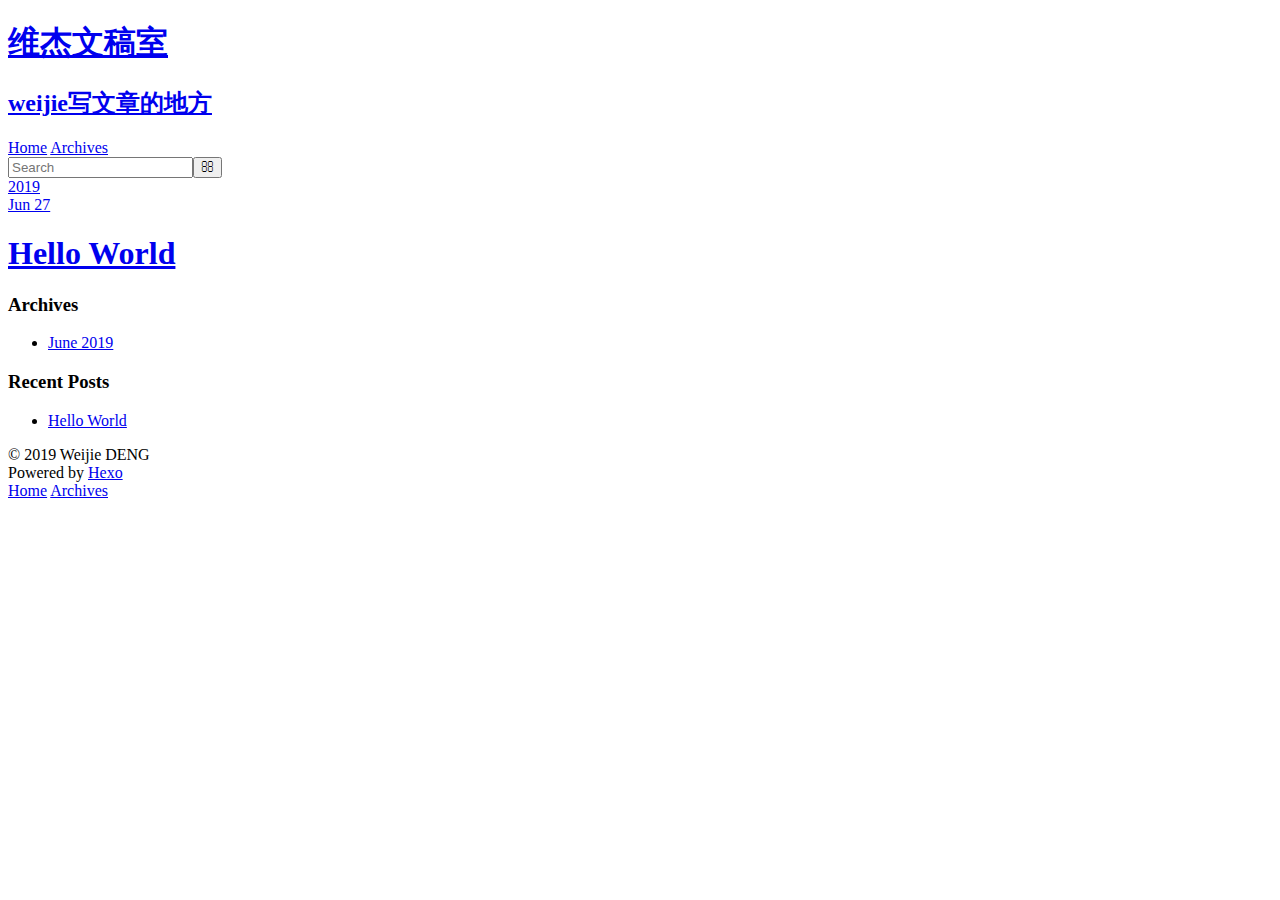
==== archives/index.html @ 6db43480 "Site updated: 2019-06-27 11:19:03" ====
<!DOCTYPE html>
<html>
<head><meta name="generator" content="Hexo 3.9.0">
  <meta charset="utf-8">
  

  
  <title>Archives | 维杰文稿室</title>
  <meta name="viewport" content="width=device-width, initial-scale=1, maximum-scale=1">
  <meta name="description" content="邓唯杰 随便写写，时而写技术文章，时而写写心情">
<meta name="keywords" content="邓唯杰 Weijie DENG">
<meta property="og:type" content="website">
<meta property="og:title" content="维杰文稿室">
<meta property="og:url" content="http://weijie.site/archives/index.html">
<meta property="og:site_name" content="维杰文稿室">
<meta property="og:description" content="邓唯杰 随便写写，时而写技术文章，时而写写心情">
<meta property="og:locale" content="zh">
<meta name="twitter:card" content="summary">
<meta name="twitter:title" content="维杰文稿室">
<meta name="twitter:description" content="邓唯杰 随便写写，时而写技术文章，时而写写心情">
  
    <link rel="alternate" href="/dcuprobot/atom.xml" title="维杰文稿室" type="application/atom+xml">
  
  
    <link rel="icon" href="/favicon.png">
  
  
    <link href="//fonts.googleapis.com/css?family=Source+Code+Pro" rel="stylesheet" type="text/css">
  
  <link rel="stylesheet" href="/dcuprobot/css/style.css">
</head>
</html>
<body>
  <div id="container">
    <div id="wrap">
      <header id="header">
  <div id="banner"></div>
  <div id="header-outer" class="outer">
    <div id="header-title" class="inner">
      <h1 id="logo-wrap">
        <a href="/dcuprobot/" id="logo">维杰文稿室</a>
      </h1>
      
        <h2 id="subtitle-wrap">
          <a href="/dcuprobot/" id="subtitle">weijie写文章的地方</a>
        </h2>
      
    </div>
    <div id="header-inner" class="inner">
      <nav id="main-nav">
        <a id="main-nav-toggle" class="nav-icon"></a>
        
          <a class="main-nav-link" href="/dcuprobot/">Home</a>
        
          <a class="main-nav-link" href="/dcuprobot/archives">Archives</a>
        
      </nav>
      <nav id="sub-nav">
        
          <a id="nav-rss-link" class="nav-icon" href="/dcuprobot/atom.xml" title="RSS Feed"></a>
        
        <a id="nav-search-btn" class="nav-icon" title="Search"></a>
      </nav>
      <div id="search-form-wrap">
        <form action="//google.com/search" method="get" accept-charset="UTF-8" class="search-form"><input type="search" name="q" class="search-form-input" placeholder="Search"><button type="submit" class="search-form-submit">&#xF002;</button><input type="hidden" name="sitesearch" value="http://weijie.site"></form>
      </div>
    </div>
  </div>
</header>
      <div class="outer">
        <section id="main">
  
  
    
    
      
      
      <section class="archives-wrap">
        <div class="archive-year-wrap">
          <a href="/dcuprobot/archives/2019" class="archive-year">2019</a>
        </div>
        <div class="archives">
    
    <article class="archive-article archive-type-post">
  <div class="archive-article-inner">
    <header class="archive-article-header">
      <a href="/dcuprobot/hello-world/uncategorized/2019/06/27/" class="archive-article-date">
  <time datetime="2019-06-27T01:56:30.071Z" itemprop="datePublished">Jun 27</time>
</a>
      
  
    <h1 itemprop="name">
      <a class="archive-article-title" href="/dcuprobot/hello-world/uncategorized/2019/06/27/">Hello World</a>
    </h1>
  

    </header>
  </div>
</article>
  
  
    </div></section>
  


</section>
        
          <aside id="sidebar">
  
    

  
    

  
    
  
    
  <div class="widget-wrap">
    <h3 class="widget-title">Archives</h3>
    <div class="widget">
      <ul class="archive-list"><li class="archive-list-item"><a class="archive-list-link" href="/dcuprobot/archives/2019/06/">June 2019</a></li></ul>
    </div>
  </div>


  
    
  <div class="widget-wrap">
    <h3 class="widget-title">Recent Posts</h3>
    <div class="widget">
      <ul>
        
          <li>
            <a href="/dcuprobot/hello-world/uncategorized/2019/06/27/">Hello World</a>
          </li>
        
      </ul>
    </div>
  </div>

  
</aside>
        
      </div>
      <footer id="footer">
  
  <div class="outer">
    <div id="footer-info" class="inner">
      &copy; 2019 Weijie DENG<br>
      Powered by <a href="http://hexo.io/" target="_blank">Hexo</a>
    </div>
  </div>
</footer>
    </div>
    <nav id="mobile-nav">
  
    <a href="/dcuprobot/" class="mobile-nav-link">Home</a>
  
    <a href="/dcuprobot/archives" class="mobile-nav-link">Archives</a>
  
</nav>
    

<script src="//ajax.googleapis.com/ajax/libs/jquery/2.0.3/jquery.min.js"></script>


  <link rel="stylesheet" href="/dcuprobot/fancybox/jquery.fancybox.css">
  <script src="/dcuprobot/fancybox/jquery.fancybox.pack.js"></script>


<script src="/dcuprobot/js/script.js"></script>



  </div>
</body>
</html>
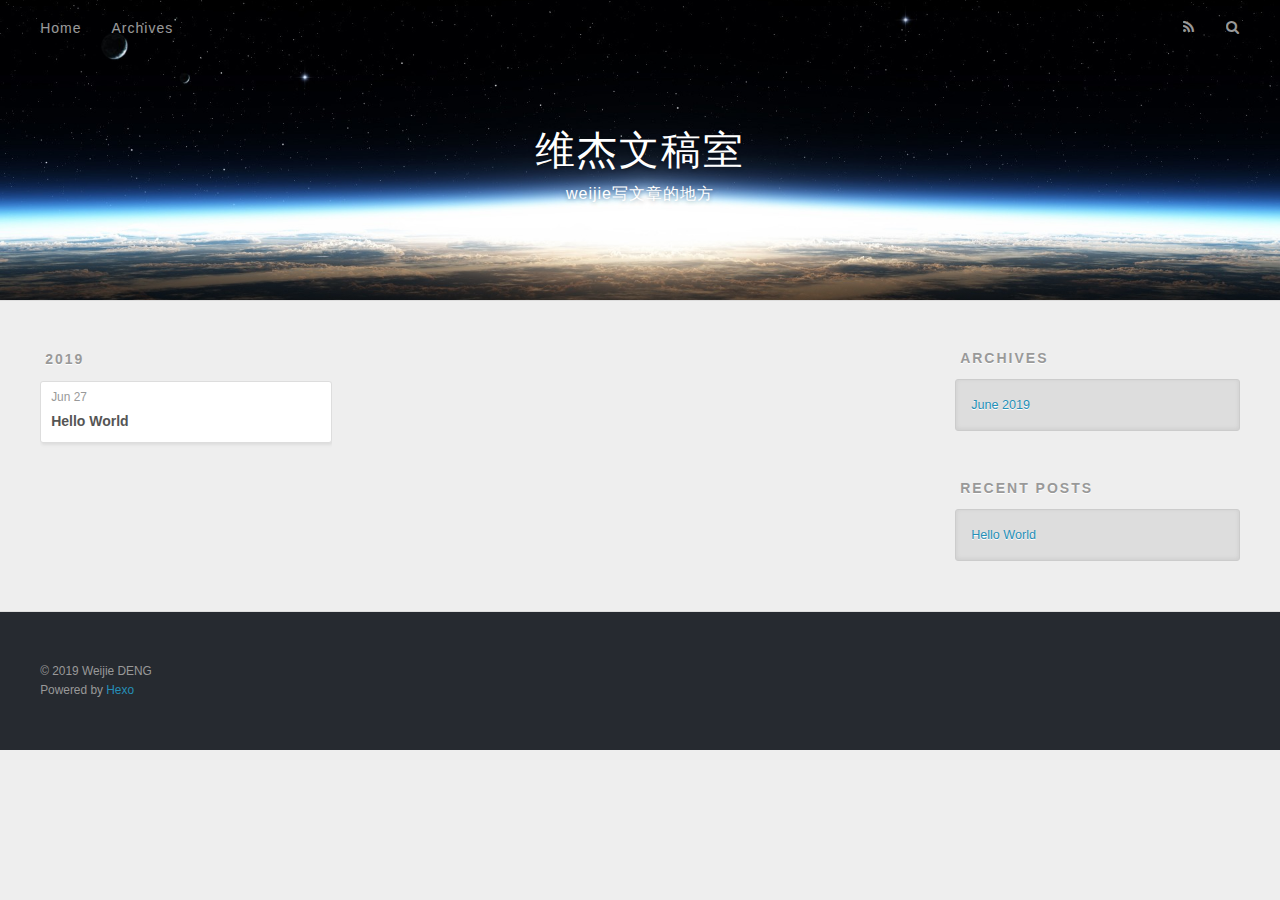
==== commit 42c05c40: "Site updated: 2019-06-27 11:41:17" ====
--- a/archives/index.html
+++ b/archives/index.html
@@ -11,7 +11,7 @@
 <meta name="keywords" content="邓唯杰 Weijie DENG">
 <meta property="og:type" content="website">
 <meta property="og:title" content="维杰文稿室">
-<meta property="og:url" content="http://weijie.site/archives/index.html">
+<meta property="og:url" content="weijie.site/archives/index.html">
 <meta property="og:site_name" content="维杰文稿室">
 <meta property="og:description" content="邓唯杰 随便写写，时而写技术文章，时而写写心情">
 <meta property="og:locale" content="zh">
@@ -19,7 +19,7 @@
 <meta name="twitter:title" content="维杰文稿室">
 <meta name="twitter:description" content="邓唯杰 随便写写，时而写技术文章，时而写写心情">
   
-    <link rel="alternate" href="/dcuprobot/atom.xml" title="维杰文稿室" type="application/atom+xml">
+    <link rel="alternate" href="/atom.xml" title="维杰文稿室" type="application/atom+xml">
   
   
     <link rel="icon" href="/favicon.png">
@@ -27,7 +27,7 @@
   
     <link href="//fonts.googleapis.com/css?family=Source+Code+Pro" rel="stylesheet" type="text/css">
   
-  <link rel="stylesheet" href="/dcuprobot/css/style.css">
+  <link rel="stylesheet" href="/css/style.css">
 </head>
 </html>
 <body>
@@ -38,11 +38,11 @@
   <div id="header-outer" class="outer">
     <div id="header-title" class="inner">
       <h1 id="logo-wrap">
-        <a href="/dcuprobot/" id="logo">维杰文稿室</a>
+        <a href="/" id="logo">维杰文稿室</a>
       </h1>
       
         <h2 id="subtitle-wrap">
-          <a href="/dcuprobot/" id="subtitle">weijie写文章的地方</a>
+          <a href="/" id="subtitle">weijie写文章的地方</a>
         </h2>
       
     </div>
@@ -50,19 +50,19 @@
       <nav id="main-nav">
         <a id="main-nav-toggle" class="nav-icon"></a>
         
-          <a class="main-nav-link" href="/dcuprobot/">Home</a>
+          <a class="main-nav-link" href="/">Home</a>
         
-          <a class="main-nav-link" href="/dcuprobot/archives">Archives</a>
+          <a class="main-nav-link" href="/archives">Archives</a>
         
       </nav>
       <nav id="sub-nav">
         
-          <a id="nav-rss-link" class="nav-icon" href="/dcuprobot/atom.xml" title="RSS Feed"></a>
+          <a id="nav-rss-link" class="nav-icon" href="/atom.xml" title="RSS Feed"></a>
         
         <a id="nav-search-btn" class="nav-icon" title="Search"></a>
       </nav>
       <div id="search-form-wrap">
-        <form action="//google.com/search" method="get" accept-charset="UTF-8" class="search-form"><input type="search" name="q" class="search-form-input" placeholder="Search"><button type="submit" class="search-form-submit">&#xF002;</button><input type="hidden" name="sitesearch" value="http://weijie.site"></form>
+        <form action="//google.com/search" method="get" accept-charset="UTF-8" class="search-form"><input type="search" name="q" class="search-form-input" placeholder="Search"><button type="submit" class="search-form-submit">&#xF002;</button><input type="hidden" name="sitesearch" value="weijie.site"></form>
       </div>
     </div>
   </div>
@@ -77,20 +77,20 @@
       
       <section class="archives-wrap">
         <div class="archive-year-wrap">
-          <a href="/dcuprobot/archives/2019" class="archive-year">2019</a>
+          <a href="/archives/2019" class="archive-year">2019</a>
         </div>
         <div class="archives">
     
     <article class="archive-article archive-type-post">
   <div class="archive-article-inner">
     <header class="archive-article-header">
-      <a href="/dcuprobot/hello-world/uncategorized/2019/06/27/" class="archive-article-date">
+      <a href="/hello-world/uncategorized/2019/06/27/" class="archive-article-date">
   <time datetime="2019-06-27T01:56:30.071Z" itemprop="datePublished">Jun 27</time>
 </a>
       
   
     <h1 itemprop="name">
-      <a class="archive-article-title" href="/dcuprobot/hello-world/uncategorized/2019/06/27/">Hello World</a>
+      <a class="archive-article-title" href="/hello-world/uncategorized/2019/06/27/">Hello World</a>
     </h1>
   
 
@@ -119,7 +119,7 @@
   <div class="widget-wrap">
     <h3 class="widget-title">Archives</h3>
     <div class="widget">
-      <ul class="archive-list"><li class="archive-list-item"><a class="archive-list-link" href="/dcuprobot/archives/2019/06/">June 2019</a></li></ul>
+      <ul class="archive-list"><li class="archive-list-item"><a class="archive-list-link" href="/archives/2019/06/">June 2019</a></li></ul>
     </div>
   </div>
 
@@ -132,7 +132,7 @@
       <ul>
         
           <li>
-            <a href="/dcuprobot/hello-world/uncategorized/2019/06/27/">Hello World</a>
+            <a href="/hello-world/uncategorized/2019/06/27/">Hello World</a>
           </li>
         
       </ul>
@@ -155,9 +155,9 @@
     </div>
     <nav id="mobile-nav">
   
-    <a href="/dcuprobot/" class="mobile-nav-link">Home</a>
+    <a href="/" class="mobile-nav-link">Home</a>
   
-    <a href="/dcuprobot/archives" class="mobile-nav-link">Archives</a>
+    <a href="/archives" class="mobile-nav-link">Archives</a>
   
 </nav>
     
@@ -165,11 +165,11 @@
 <script src="//ajax.googleapis.com/ajax/libs/jquery/2.0.3/jquery.min.js"></script>
 
 
-  <link rel="stylesheet" href="/dcuprobot/fancybox/jquery.fancybox.css">
-  <script src="/dcuprobot/fancybox/jquery.fancybox.pack.js"></script>
+  <link rel="stylesheet" href="/fancybox/jquery.fancybox.css">
+  <script src="/fancybox/jquery.fancybox.pack.js"></script>
 
 
-<script src="/dcuprobot/js/script.js"></script>
+<script src="/js/script.js"></script>
 
 
 
--- a/css/style.css
+++ b/css/style.css
@@ -0,0 +1,1374 @@
+body {
+  width: 100%;
+}
+body:before,
+body:after {
+  content: "";
+  display: table;
+}
+body:after {
+  clear: both;
+}
+html,
+body,
+div,
+span,
+applet,
+object,
+iframe,
+h1,
+h2,
+h3,
+h4,
+h5,
+h6,
+p,
+blockquote,
+pre,
+a,
+abbr,
+acronym,
+address,
+big,
+cite,
+code,
+del,
+dfn,
+em,
+img,
+ins,
+kbd,
+q,
+s,
+samp,
+small,
+strike,
+strong,
+sub,
+sup,
+tt,
+var,
+dl,
+dt,
+dd,
+ol,
+ul,
+li,
+fieldset,
+form,
+label,
+legend,
+table,
+caption,
+tbody,
+tfoot,
+thead,
+tr,
+th,
+td {
+  margin: 0;
+  padding: 0;
+  border: 0;
+  outline: 0;
+  font-weight: inherit;
+  font-style: inherit;
+  font-family: inherit;
+  font-size: 100%;
+  vertical-align: baseline;
+}
+body {
+  line-height: 1;
+  color: #000;
+  background: #fff;
+}
+ol,
+ul {
+  list-style: none;
+}
+table {
+  border-collapse: separate;
+  border-spacing: 0;
+  vertical-align: middle;
+}
+caption,
+th,
+td {
+  text-align: left;
+  font-weight: normal;
+  vertical-align: middle;
+}
+a img {
+  border: none;
+}
+input,
+button {
+  margin: 0;
+  padding: 0;
+}
+input::-moz-focus-inner,
+button::-moz-focus-inner {
+  border: 0;
+  padding: 0;
+}
+@font-face {
+  font-family: FontAwesome;
+  font-style: normal;
+  font-weight: normal;
+  src: url("fonts/fontawesome-webfont.eot?v=#4.0.3");
+  src: url("fonts/fontawesome-webfont.eot?#iefix&v=#4.0.3") format("embedded-opentype"), url("fonts/fontawesome-webfont.woff?v=#4.0.3") format("woff"), url("fonts/fontawesome-webfont.ttf?v=#4.0.3") format("truetype"), url("fonts/fontawesome-webfont.svg#fontawesomeregular?v=#4.0.3") format("svg");
+}
+html,
+body,
+#container {
+  height: 100%;
+}
+body {
+  background: #eee;
+  font: 14px -apple-system, BlinkMacSystemFont, "Segoe UI", "Roboto", "Oxygen", "Ubuntu", "Cantarell", "Fira Sans", "Droid Sans", "Helvetica Neue", sans-serif;
+  -webkit-text-size-adjust: 100%;
+}
+.outer {
+  max-width: 1220px;
+  margin: 0 auto;
+  padding: 0 20px;
+}
+.outer:before,
+.outer:after {
+  content: "";
+  display: table;
+}
+.outer:after {
+  clear: both;
+}
+.inner {
+  display: inline;
+  float: left;
+  width: 98.33333333333333%;
+  margin: 0 0.833333333333333%;
+}
+.left,
+.alignleft {
+  float: left;
+}
+.right,
+.alignright {
+  float: right;
+}
+.clear {
+  clear: both;
+}
+#container {
+  position: relative;
+}
+.mobile-nav-on {
+  overflow: hidden;
+}
+#wrap {
+  height: 100%;
+  width: 100%;
+  position: absolute;
+  top: 0;
+  left: 0;
+  -webkit-transition: 0.2s ease-out;
+  -moz-transition: 0.2s ease-out;
+  -ms-transition: 0.2s ease-out;
+  transition: 0.2s ease-out;
+  z-index: 1;
+  background: #eee;
+}
+.mobile-nav-on #wrap {
+  left: 280px;
+}
+@media screen and (min-width: 768px) {
+  #main {
+    display: inline;
+    float: left;
+    width: 73.33333333333333%;
+    margin: 0 0.833333333333333%;
+  }
+}
+.article-date,
+.article-category-link,
+.archive-year,
+.widget-title {
+  text-decoration: none;
+  text-transform: uppercase;
+  letter-spacing: 2px;
+  color: #999;
+  margin-bottom: 1em;
+  margin-left: 5px;
+  line-height: 1em;
+  text-shadow: 0 1px #fff;
+  font-weight: bold;
+}
+.article-inner,
+.archive-article-inner {
+  background: #fff;
+  -webkit-box-shadow: 1px 2px 3px #ddd;
+  box-shadow: 1px 2px 3px #ddd;
+  border: 1px solid #ddd;
+  border-radius: 3px;
+}
+.article-entry h1,
+.widget h1 {
+  font-size: 2em;
+}
+.article-entry h2,
+.widget h2 {
+  font-size: 1.5em;
+}
+.article-entry h3,
+.widget h3 {
+  font-size: 1.3em;
+}
+.article-entry h4,
+.widget h4 {
+  font-size: 1.2em;
+}
+.article-entry h5,
+.widget h5 {
+  font-size: 1em;
+}
+.article-entry h6,
+.widget h6 {
+  font-size: 1em;
+  color: #999;
+}
+.article-entry hr,
+.widget hr {
+  border: 1px dashed #ddd;
+}
+.article-entry strong,
+.widget strong {
+  font-weight: bold;
+}
+.article-entry em,
+.widget em,
+.article-entry cite,
+.widget cite {
+  font-style: italic;
+}
+.article-entry sup,
+.widget sup,
+.article-entry sub,
+.widget sub {
+  font-size: 0.75em;
+  line-height: 0;
+  position: relative;
+  vertical-align: baseline;
+}
+.article-entry sup,
+.widget sup {
+  top: -0.5em;
+}
+.article-entry sub,
+.widget sub {
+  bottom: -0.2em;
+}
+.article-entry small,
+.widget small {
+  font-size: 0.85em;
+}
+.article-entry acronym,
+.widget acronym,
+.article-entry abbr,
+.widget abbr {
+  border-bottom: 1px dotted;
+}
+.article-entry ul,
+.widget ul,
+.article-entry ol,
+.widget ol,
+.article-entry dl,
+.widget dl {
+  margin: 0 20px;
+  line-height: 1.6em;
+}
+.article-entry ul ul,
+.widget ul ul,
+.article-entry ol ul,
+.widget ol ul,
+.article-entry ul ol,
+.widget ul ol,
+.article-entry ol ol,
+.widget ol ol {
+  margin-top: 0;
+  margin-bottom: 0;
+}
+.article-entry ul,
+.widget ul {
+  list-style: disc;
+}
+.article-entry ol,
+.widget ol {
+  list-style: decimal;
+}
+.article-entry dt,
+.widget dt {
+  font-weight: bold;
+}
+#header {
+  height: 300px;
+  position: relative;
+  border-bottom: 1px solid #ddd;
+}
+#header:before,
+#header:after {
+  content: "";
+  position: absolute;
+  left: 0;
+  right: 0;
+  height: 40px;
+}
+#header:before {
+  top: 0;
+  background: -webkit-linear-gradient(rgba(0,0,0,0.2), transparent);
+  background: -moz-linear-gradient(rgba(0,0,0,0.2), transparent);
+  background: -ms-linear-gradient(rgba(0,0,0,0.2), transparent);
+  background: linear-gradient(rgba(0,0,0,0.2), transparent);
+}
+#header:after {
+  bottom: 0;
+  background: -webkit-linear-gradient(transparent, rgba(0,0,0,0.2));
+  background: -moz-linear-gradient(transparent, rgba(0,0,0,0.2));
+  background: -ms-linear-gradient(transparent, rgba(0,0,0,0.2));
+  background: linear-gradient(transparent, rgba(0,0,0,0.2));
+}
+#header-outer {
+  height: 100%;
+  position: relative;
+}
+#header-inner {
+  position: relative;
+  overflow: hidden;
+}
+#banner {
+  position: absolute;
+  top: 0;
+  left: 0;
+  width: 100%;
+  height: 100%;
+  background: url("images/banner.jpg") center #000;
+  -webkit-background-size: cover;
+  -moz-background-size: cover;
+  background-size: cover;
+  z-index: -1;
+}
+#header-title {
+  text-align: center;
+  height: 40px;
+  position: absolute;
+  top: 50%;
+  left: 0;
+  margin-top: -20px;
+}
+#logo,
+#subtitle {
+  text-decoration: none;
+  color: #fff;
+  font-weight: 300;
+  text-shadow: 0 1px 4px rgba(0,0,0,0.3);
+}
+#logo {
+  font-size: 40px;
+  line-height: 40px;
+  letter-spacing: 2px;
+}
+#subtitle {
+  font-size: 16px;
+  line-height: 16px;
+  letter-spacing: 1px;
+}
+#subtitle-wrap {
+  margin-top: 16px;
+}
+#main-nav {
+  float: left;
+  margin-left: -15px;
+}
+.nav-icon,
+.main-nav-link {
+  float: left;
+  color: #fff;
+  opacity: 0.6;
+  text-decoration: none;
+  text-shadow: 0 1px rgba(0,0,0,0.2);
+  -webkit-transition: opacity 0.2s;
+  -moz-transition: opacity 0.2s;
+  -ms-transition: opacity 0.2s;
+  transition: opacity 0.2s;
+  display: block;
+  padding: 20px 15px;
+}
+.nav-icon:hover,
+.main-nav-link:hover {
+  opacity: 1;
+}
+.nav-icon {
+  font-family: FontAwesome;
+  text-align: center;
+  font-size: 14px;
+  width: 14px;
+  height: 14px;
+  padding: 20px 15px;
+  position: relative;
+  cursor: pointer;
+}
+.main-nav-link {
+  font-weight: 300;
+  letter-spacing: 1px;
+}
+@media screen and (max-width: 479px) {
+  .main-nav-link {
+    display: none;
+  }
+}
+#main-nav-toggle {
+  display: none;
+}
+#main-nav-toggle:before {
+  content: "\f0c9";
+}
+@media screen and (max-width: 479px) {
+  #main-nav-toggle {
+    display: block;
+  }
+}
+#sub-nav {
+  float: right;
+  margin-right: -15px;
+}
+#nav-rss-link:before {
+  content: "\f09e";
+}
+#nav-search-btn:before {
+  content: "\f002";
+}
+#search-form-wrap {
+  position: absolute;
+  top: 15px;
+  width: 150px;
+  height: 30px;
+  right: -150px;
+  opacity: 0;
+  -webkit-transition: 0.2s ease-out;
+  -moz-transition: 0.2s ease-out;
+  -ms-transition: 0.2s ease-out;
+  transition: 0.2s ease-out;
+}
+#search-form-wrap.on {
+  opacity: 1;
+  right: 0;
+}
+@media screen and (max-width: 479px) {
+  #search-form-wrap {
+    width: 100%;
+    right: -100%;
+  }
+}
+.search-form {
+  position: absolute;
+  top: 0;
+  left: 0;
+  right: 0;
+  background: #fff;
+  padding: 5px 15px;
+  border-radius: 15px;
+  -webkit-box-shadow: 0 0 10px rgba(0,0,0,0.3);
+  box-shadow: 0 0 10px rgba(0,0,0,0.3);
+}
+.search-form-input {
+  border: none;
+  background: none;
+  color: #555;
+  width: 100%;
+  font: 13px -apple-system, BlinkMacSystemFont, "Segoe UI", "Roboto", "Oxygen", "Ubuntu", "Cantarell", "Fira Sans", "Droid Sans", "Helvetica Neue", sans-serif;
+  outline: none;
+}
+.search-form-input::-webkit-search-results-decoration,
+.search-form-input::-webkit-search-cancel-button {
+  -webkit-appearance: none;
+}
+.search-form-submit {
+  position: absolute;
+  top: 50%;
+  right: 10px;
+  margin-top: -7px;
+  font: 13px FontAwesome;
+  border: none;
+  background: none;
+  color: #bbb;
+  cursor: pointer;
+}
+.search-form-submit:hover,
+.search-form-submit:focus {
+  color: #777;
+}
+.article {
+  margin: 50px 0;
+}
+.article-inner {
+  overflow: hidden;
+}
+.article-meta:before,
+.article-meta:after {
+  content: "";
+  display: table;
+}
+.article-meta:after {
+  clear: both;
+}
+.article-date {
+  float: left;
+}
+.article-category {
+  float: left;
+  line-height: 1em;
+  color: #ccc;
+  text-shadow: 0 1px #fff;
+  margin-left: 8px;
+}
+.article-category:before {
+  content: "\2022";
+}
+.article-category-link {
+  margin: 0 12px 1em;
+}
+.article-header {
+  padding: 20px 20px 0;
+}
+.article-title {
+  text-decoration: none;
+  font-size: 2em;
+  font-weight: bold;
+  color: #555;
+  line-height: 1.1em;
+  -webkit-transition: color 0.2s;
+  -moz-transition: color 0.2s;
+  -ms-transition: color 0.2s;
+  transition: color 0.2s;
+}
+a.article-title:hover {
+  color: #258fb8;
+}
+.article-entry {
+  color: #555;
+  padding: 0 20px;
+}
+.article-entry:before,
+.article-entry:after {
+  content: "";
+  display: table;
+}
+.article-entry:after {
+  clear: both;
+}
+.article-entry p,
+.article-entry table {
+  line-height: 1.6em;
+  margin: 1.6em 0;
+}
+.article-entry h1,
+.article-entry h2,
+.article-entry h3,
+.article-entry h4,
+.article-entry h5,
+.article-entry h6 {
+  font-weight: bold;
+}
+.article-entry h1,
+.article-entry h2,
+.article-entry h3,
+.article-entry h4,
+.article-entry h5,
+.article-entry h6 {
+  line-height: 1.1em;
+  margin: 1.1em 0;
+}
+.article-entry a {
+  color: #258fb8;
+  text-decoration: none;
+}
+.article-entry a:hover {
+  text-decoration: underline;
+}
+.article-entry ul,
+.article-entry ol,
+.article-entry dl {
+  margin-top: 1.6em;
+  margin-bottom: 1.6em;
+}
+.article-entry img,
+.article-entry video {
+  max-width: 100%;
+  height: auto;
+  display: block;
+  margin: auto;
+}
+.article-entry iframe {
+  border: none;
+}
+.article-entry table {
+  width: 100%;
+  border-collapse: collapse;
+  border-spacing: 0;
+}
+.article-entry th {
+  font-weight: bold;
+  border-bottom: 3px solid #ddd;
+  padding-bottom: 0.5em;
+}
+.article-entry td {
+  border-bottom: 1px solid #ddd;
+  padding: 10px 0;
+}
+.article-entry blockquote {
+  font-family: Georgia, "Times New Roman", serif;
+  font-size: 1.4em;
+  margin: 1.6em 20px;
+  text-align: center;
+}
+.article-entry blockquote footer {
+  font-size: 14px;
+  margin: 1.6em 0;
+  font-family: -apple-system, BlinkMacSystemFont, "Segoe UI", "Roboto", "Oxygen", "Ubuntu", "Cantarell", "Fira Sans", "Droid Sans", "Helvetica Neue", sans-serif;
+}
+.article-entry blockquote footer cite:before {
+  content: "—";
+  padding: 0 0.5em;
+}
+.article-entry .pullquote {
+  text-align: left;
+  width: 45%;
+  margin: 0;
+}
+.article-entry .pullquote.left {
+  margin-left: 0.5em;
+  margin-right: 1em;
+}
+.article-entry .pullquote.right {
+  margin-right: 0.5em;
+  margin-left: 1em;
+}
+.article-entry .caption {
+  color: #999;
+  display: block;
+  font-size: 0.9em;
+  margin-top: 0.5em;
+  position: relative;
+  text-align: center;
+}
+.article-entry .video-container {
+  position: relative;
+  padding-top: 56.25%;
+  height: 0;
+  overflow: hidden;
+}
+.article-entry .video-container iframe,
+.article-entry .video-container object,
+.article-entry .video-container embed {
+  position: absolute;
+  top: 0;
+  left: 0;
+  width: 100%;
+  height: 100%;
+  margin-top: 0;
+}
+.article-more-link a {
+  display: inline-block;
+  line-height: 1em;
+  padding: 6px 15px;
+  border-radius: 15px;
+  background: #eee;
+  color: #999;
+  text-shadow: 0 1px #fff;
+  text-decoration: none;
+}
+.article-more-link a:hover {
+  background: #258fb8;
+  color: #fff;
+  text-decoration: none;
+  text-shadow: 0 1px #1e7293;
+}
+.article-footer {
+  font-size: 0.85em;
+  line-height: 1.6em;
+  border-top: 1px solid #ddd;
+  padding-top: 1.6em;
+  margin: 0 20px 20px;
+}
+.article-footer:before,
+.article-footer:after {
+  content: "";
+  display: table;
+}
+.article-footer:after {
+  clear: both;
+}
+.article-footer a {
+  color: #999;
+  text-decoration: none;
+}
+.article-footer a:hover {
+  color: #555;
+}
+.article-tag-list-item {
+  float: left;
+  margin-right: 10px;
+}
+.article-tag-list-link:before {
+  content: "#";
+}
+.article-comment-link {
+  float: right;
+}
+.article-comment-link:before {
+  content: "\f075";
+  font-family: FontAwesome;
+  padding-right: 8px;
+}
+.article-share-link {
+  cursor: pointer;
+  float: right;
+  margin-left: 20px;
+}
+.article-share-link:before {
+  content: "\f064";
+  font-family: FontAwesome;
+  padding-right: 6px;
+}
+#article-nav {
+  position: relative;
+}
+#article-nav:before,
+#article-nav:after {
+  content: "";
+  display: table;
+}
+#article-nav:after {
+  clear: both;
+}
+@media screen and (min-width: 768px) {
+  #article-nav {
+    margin: 50px 0;
+  }
+  #article-nav:before {
+    width: 8px;
+    height: 8px;
+    position: absolute;
+    top: 50%;
+    left: 50%;
+    margin-top: -4px;
+    margin-left: -4px;
+    content: "";
+    border-radius: 50%;
+    background: #ddd;
+    -webkit-box-shadow: 0 1px 2px #fff;
+    box-shadow: 0 1px 2px #fff;
+  }
+}
+.article-nav-link-wrap {
+  text-decoration: none;
+  text-shadow: 0 1px #fff;
+  color: #999;
+  -webkit-box-sizing: border-box;
+  -moz-box-sizing: border-box;
+  box-sizing: border-box;
+  margin-top: 50px;
+  text-align: center;
+  display: block;
+}
+.article-nav-link-wrap:hover {
+  color: #555;
+}
+@media screen and (min-width: 768px) {
+  .article-nav-link-wrap {
+    width: 50%;
+    margin-top: 0;
+  }
+}
+@media screen and (min-width: 768px) {
+  #article-nav-newer {
+    float: left;
+    text-align: right;
+    padding-right: 20px;
+  }
+}
+@media screen and (min-width: 768px) {
+  #article-nav-older {
+    float: right;
+    text-align: left;
+    padding-left: 20px;
+  }
+}
+.article-nav-caption {
+  text-transform: uppercase;
+  letter-spacing: 2px;
+  color: #ddd;
+  line-height: 1em;
+  font-weight: bold;
+}
+#article-nav-newer .article-nav-caption {
+  margin-right: -2px;
+}
+.article-nav-title {
+  font-size: 0.85em;
+  line-height: 1.6em;
+  margin-top: 0.5em;
+}
+.article-share-box {
+  position: absolute;
+  display: none;
+  background: #fff;
+  -webkit-box-shadow: 1px 2px 10px rgba(0,0,0,0.2);
+  box-shadow: 1px 2px 10px rgba(0,0,0,0.2);
+  border-radius: 3px;
+  margin-left: -145px;
+  overflow: hidden;
+  z-index: 1;
+}
+.article-share-box.on {
+  display: block;
+}
+.article-share-input {
+  width: 100%;
+  background: none;
+  -webkit-box-sizing: border-box;
+  -moz-box-sizing: border-box;
+  box-sizing: border-box;
+  font: 14px -apple-system, BlinkMacSystemFont, "Segoe UI", "Roboto", "Oxygen", "Ubuntu", "Cantarell", "Fira Sans", "Droid Sans", "Helvetica Neue", sans-serif;
+  padding: 0 15px;
+  color: #555;
+  outline: none;
+  border: 1px solid #ddd;
+  border-radius: 3px 3px 0 0;
+  height: 36px;
+  line-height: 36px;
+}
+.article-share-links {
+  background: #eee;
+}
+.article-share-links:before,
+.article-share-links:after {
+  content: "";
+  display: table;
+}
+.article-share-links:after {
+  clear: both;
+}
+.article-share-twitter,
+.article-share-facebook,
+.article-share-pinterest,
+.article-share-google {
+  width: 50px;
+  height: 36px;
+  display: block;
+  float: left;
+  position: relative;
+  color: #999;
+  text-shadow: 0 1px #fff;
+}
+.article-share-twitter:before,
+.article-share-facebook:before,
+.article-share-pinterest:before,
+.article-share-google:before {
+  font-size: 20px;
+  font-family: FontAwesome;
+  width: 20px;
+  height: 20px;
+  position: absolute;
+  top: 50%;
+  left: 50%;
+  margin-top: -10px;
+  margin-left: -10px;
+  text-align: center;
+}
+.article-share-twitter:hover,
+.article-share-facebook:hover,
+.article-share-pinterest:hover,
+.article-share-google:hover {
+  color: #fff;
+}
+.article-share-twitter:before {
+  content: "\f099";
+}
+.article-share-twitter:hover {
+  background: #00aced;
+  text-shadow: 0 1px #008abe;
+}
+.article-share-facebook:before {
+  content: "\f09a";
+}
+.article-share-facebook:hover {
+  background: #3b5998;
+  text-shadow: 0 1px #2f477a;
+}
+.article-share-pinterest:before {
+  content: "\f0d2";
+}
+.article-share-pinterest:hover {
+  background: #cb2027;
+  text-shadow: 0 1px #a21a1f;
+}
+.article-share-google:before {
+  content: "\f0d5";
+}
+.article-share-google:hover {
+  background: #dd4b39;
+  text-shadow: 0 1px #be3221;
+}
+.article-gallery {
+  background: #000;
+  position: relative;
+}
+.article-gallery-photos {
+  position: relative;
+  overflow: hidden;
+}
+.article-gallery-img {
+  display: none;
+  max-width: 100%;
+}
+.article-gallery-img:first-child {
+  display: block;
+}
+.article-gallery-img.loaded {
+  position: absolute;
+  display: block;
+}
+.article-gallery-img img {
+  display: block;
+  max-width: 100%;
+  margin: 0 auto;
+}
+#comments {
+  background: #fff;
+  -webkit-box-shadow: 1px 2px 3px #ddd;
+  box-shadow: 1px 2px 3px #ddd;
+  padding: 20px;
+  border: 1px solid #ddd;
+  border-radius: 3px;
+  margin: 50px 0;
+}
+#comments a {
+  color: #258fb8;
+}
+.archives-wrap {
+  margin: 50px 0;
+}
+.archives:before,
+.archives:after {
+  content: "";
+  display: table;
+}
+.archives:after {
+  clear: both;
+}
+.archive-year-wrap {
+  margin-bottom: 1em;
+}
+.archives {
+  -webkit-column-gap: 10px;
+  -moz-column-gap: 10px;
+  column-gap: 10px;
+}
+@media screen and (min-width: 480px) and (max-width: 767px) {
+  .archives {
+    -webkit-column-count: 2;
+    -moz-column-count: 2;
+    column-count: 2;
+  }
+}
+@media screen and (min-width: 768px) {
+  .archives {
+    -webkit-column-count: 3;
+    -moz-column-count: 3;
+    column-count: 3;
+  }
+}
+.archive-article {
+  -webkit-column-break-inside: avoid;
+  page-break-inside: avoid;
+  overflow: hidden;
+  break-inside: avoid-column;
+}
+.archive-article-inner {
+  padding: 10px;
+  margin-bottom: 15px;
+}
+.archive-article-title {
+  text-decoration: none;
+  font-weight: bold;
+  color: #555;
+  -webkit-transition: color 0.2s;
+  -moz-transition: color 0.2s;
+  -ms-transition: color 0.2s;
+  transition: color 0.2s;
+  line-height: 1.6em;
+}
+.archive-article-title:hover {
+  color: #258fb8;
+}
+.archive-article-footer {
+  margin-top: 1em;
+}
+.archive-article-date {
+  color: #999;
+  text-decoration: none;
+  font-size: 0.85em;
+  line-height: 1em;
+  margin-bottom: 0.5em;
+  display: block;
+}
+#page-nav {
+  margin: 50px auto;
+  background: #fff;
+  -webkit-box-shadow: 1px 2px 3px #ddd;
+  box-shadow: 1px 2px 3px #ddd;
+  border: 1px solid #ddd;
+  border-radius: 3px;
+  text-align: center;
+  color: #999;
+  overflow: hidden;
+}
+#page-nav:before,
+#page-nav:after {
+  content: "";
+  display: table;
+}
+#page-nav:after {
+  clear: both;
+}
+#page-nav a,
+#page-nav span {
+  padding: 10px 20px;
+  line-height: 1;
+  height: 2ex;
+}
+#page-nav a {
+  color: #999;
+  text-decoration: none;
+}
+#page-nav a:hover {
+  background: #999;
+  color: #fff;
+}
+#page-nav .prev {
+  float: left;
+}
+#page-nav .next {
+  float: right;
+}
+#page-nav .page-number {
+  display: inline-block;
+}
+@media screen and (max-width: 479px) {
+  #page-nav .page-number {
+    display: none;
+  }
+}
+#page-nav .current {
+  color: #555;
+  font-weight: bold;
+}
+#page-nav .space {
+  color: #ddd;
+}
+#footer {
+  background: #262a30;
+  padding: 50px 0;
+  border-top: 1px solid #ddd;
+  color: #999;
+}
+#footer a {
+  color: #258fb8;
+  text-decoration: none;
+}
+#footer a:hover {
+  text-decoration: underline;
+}
+#footer-info {
+  line-height: 1.6em;
+  font-size: 0.85em;
+}
+.article-entry pre,
+.article-entry .highlight {
+  background: #2d2d2d;
+  margin: 0 -20px;
+  padding: 15px 20px;
+  border-style: solid;
+  border-color: #ddd;
+  border-width: 1px 0;
+  overflow: auto;
+  color: #ccc;
+  line-height: 22.400000000000002px;
+}
+.article-entry .highlight .gutter pre,
+.article-entry .gist .gist-file .gist-data .line-numbers {
+  color: #666;
+  font-size: 0.85em;
+}
+.article-entry pre,
+.article-entry code {
+  font-family: "Source Code Pro", Consolas, Monaco, Menlo, Consolas, monospace;
+}
+.article-entry code {
+  background: #eee;
+  text-shadow: 0 1px #fff;
+  padding: 0 0.3em;
+}
+.article-entry pre code {
+  background: none;
+  text-shadow: none;
+  padding: 0;
+}
+.article-entry .highlight pre {
+  border: none;
+  margin: 0;
+  padding: 0;
+}
+.article-entry .highlight table {
+  margin: 0;
+  width: auto;
+}
+.article-entry .highlight td {
+  border: none;
+  padding: 0;
+}
+.article-entry .highlight figcaption {
+  font-size: 0.85em;
+  color: #999;
+  line-height: 1em;
+  margin-bottom: 1em;
+}
+.article-entry .highlight figcaption:before,
+.article-entry .highlight figcaption:after {
+  content: "";
+  display: table;
+}
+.article-entry .highlight figcaption:after {
+  clear: both;
+}
+.article-entry .highlight figcaption a {
+  float: right;
+}
+.article-entry .highlight .gutter pre {
+  text-align: right;
+  padding-right: 20px;
+}
+.article-entry .highlight .line {
+  height: 22.400000000000002px;
+}
+.article-entry .highlight .line.marked {
+  background: #515151;
+}
+.article-entry .gist {
+  margin: 0 -20px;
+  border-style: solid;
+  border-color: #ddd;
+  border-width: 1px 0;
+  background: #2d2d2d;
+  padding: 15px 20px 15px 0;
+}
+.article-entry .gist .gist-file {
+  border: none;
+  font-family: "Source Code Pro", Consolas, Monaco, Menlo, Consolas, monospace;
+  margin: 0;
+}
+.article-entry .gist .gist-file .gist-data {
+  background: none;
+  border: none;
+}
+.article-entry .gist .gist-file .gist-data .line-numbers {
+  background: none;
+  border: none;
+  padding: 0 20px 0 0;
+}
+.article-entry .gist .gist-file .gist-data .line-data {
+  padding: 0 !important;
+}
+.article-entry .gist .gist-file .highlight {
+  margin: 0;
+  padding: 0;
+  border: none;
+}
+.article-entry .gist .gist-file .gist-meta {
+  background: #2d2d2d;
+  color: #999;
+  font: 0.85em -apple-system, BlinkMacSystemFont, "Segoe UI", "Roboto", "Oxygen", "Ubuntu", "Cantarell", "Fira Sans", "Droid Sans", "Helvetica Neue", sans-serif;
+  text-shadow: 0 0;
+  padding: 0;
+  margin-top: 1em;
+  margin-left: 20px;
+}
+.article-entry .gist .gist-file .gist-meta a {
+  color: #258fb8;
+  font-weight: normal;
+}
+.article-entry .gist .gist-file .gist-meta a:hover {
+  text-decoration: underline;
+}
+pre .comment,
+pre .title {
+  color: #999;
+}
+pre .variable,
+pre .attribute,
+pre .tag,
+pre .regexp,
+pre .ruby .constant,
+pre .xml .tag .title,
+pre .xml .pi,
+pre .xml .doctype,
+pre .html .doctype,
+pre .css .id,
+pre .css .class,
+pre .css .pseudo {
+  color: #f2777a;
+}
+pre .number,
+pre .preprocessor,
+pre .built_in,
+pre .literal,
+pre .params,
+pre .constant {
+  color: #f99157;
+}
+pre .class,
+pre .ruby .class .title,
+pre .css .rules .attribute {
+  color: #9c9;
+}
+pre .string,
+pre .value,
+pre .inheritance,
+pre .header,
+pre .ruby .symbol,
+pre .xml .cdata {
+  color: #9c9;
+}
+pre .css .hexcolor {
+  color: #6cc;
+}
+pre .function,
+pre .python .decorator,
+pre .python .title,
+pre .ruby .function .title,
+pre .ruby .title .keyword,
+pre .perl .sub,
+pre .javascript .title,
+pre .coffeescript .title {
+  color: #69c;
+}
+pre .keyword,
+pre .javascript .function {
+  color: #c9c;
+}
+@media screen and (max-width: 479px) {
+  #mobile-nav {
+    position: absolute;
+    top: 0;
+    left: 0;
+    width: 280px;
+    height: 100%;
+    background: #191919;
+    border-right: 1px solid #fff;
+  }
+}
+@media screen and (max-width: 479px) {
+  .mobile-nav-link {
+    display: block;
+    color: #999;
+    text-decoration: none;
+    padding: 15px 20px;
+    font-weight: bold;
+  }
+  .mobile-nav-link:hover {
+    color: #fff;
+  }
+}
+@media screen and (min-width: 768px) {
+  #sidebar {
+    display: inline;
+    float: left;
+    width: 23.333333333333332%;
+    margin: 0 0.833333333333333%;
+  }
+}
+.widget-wrap {
+  margin: 50px 0;
+}
+.widget {
+  color: #777;
+  text-shadow: 0 1px #fff;
+  background: #ddd;
+  -webkit-box-shadow: 0 -1px 4px #ccc inset;
+  box-shadow: 0 -1px 4px #ccc inset;
+  border: 1px solid #ccc;
+  padding: 15px;
+  border-radius: 3px;
+}
+.widget a {
+  color: #258fb8;
+  text-decoration: none;
+}
+.widget a:hover {
+  text-decoration: underline;
+}
+.widget ul ul,
+.widget ol ul,
+.widget dl ul,
+.widget ul ol,
+.widget ol ol,
+.widget dl ol,
+.widget ul dl,
+.widget ol dl,
+.widget dl dl {
+  margin-left: 15px;
+  list-style: disc;
+}
+.widget {
+  line-height: 1.6em;
+  word-wrap: break-word;
+  font-size: 0.9em;
+}
+.widget ul,
+.widget ol {
+  list-style: none;
+  margin: 0;
+}
+.widget ul ul,
+.widget ol ul,
+.widget ul ol,
+.widget ol ol {
+  margin: 0 20px;
+}
+.widget ul ul,
+.widget ol ul {
+  list-style: disc;
+}
+.widget ul ol,
+.widget ol ol {
+  list-style: decimal;
+}
+.category-list-count,
+.tag-list-count,
+.archive-list-count {
+  padding-left: 5px;
+  color: #999;
+  font-size: 0.85em;
+}
+.category-list-count:before,
+.tag-list-count:before,
+.archive-list-count:before {
+  content: "(";
+}
+.category-list-count:after,
+.tag-list-count:after,
+.archive-list-count:after {
+  content: ")";
+}
+.tagcloud a {
+  margin-right: 5px;
+  display: inline-block;
+}
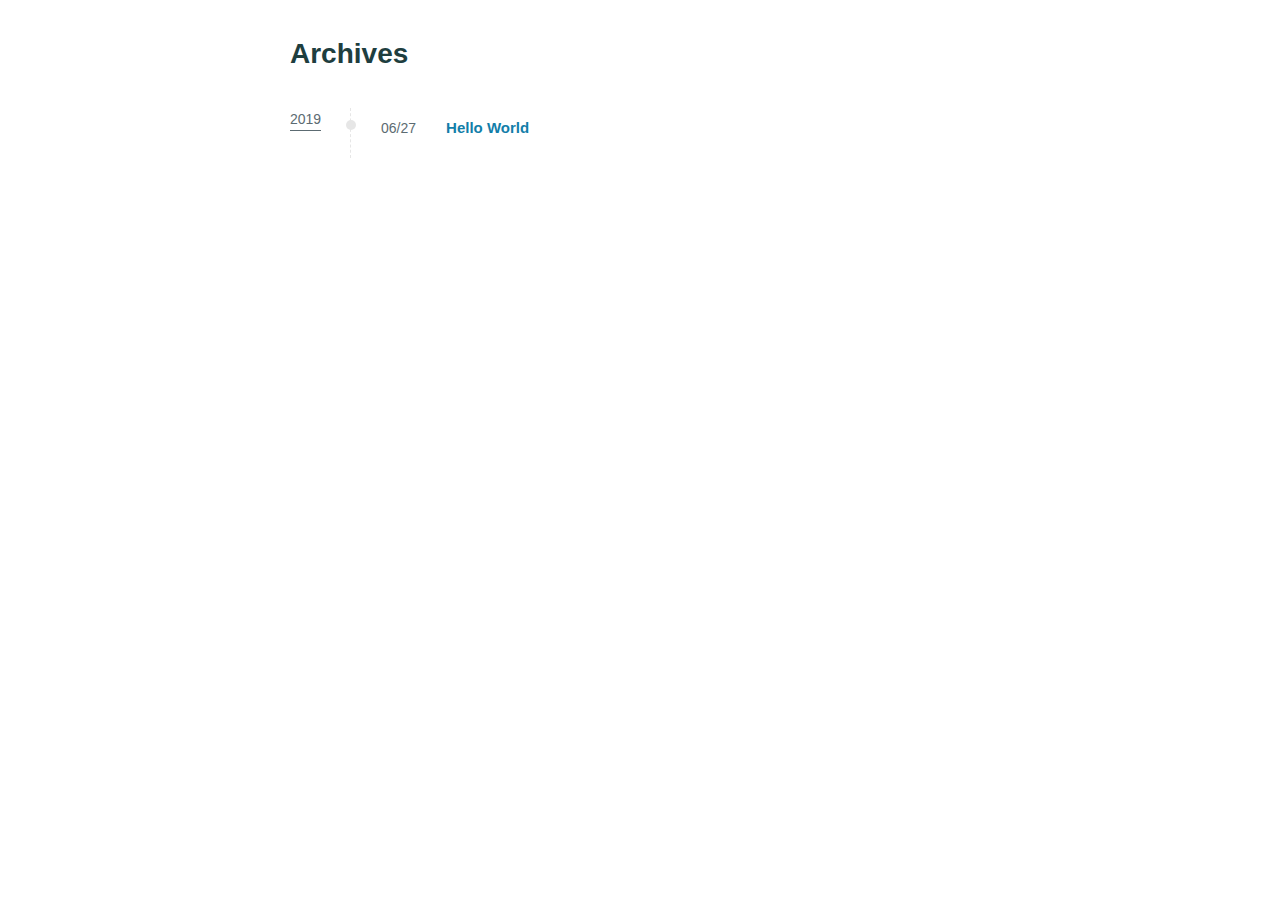
==== commit 15aa9b92: "Site updated: 2019-06-27 14:03:57" ====
--- a/archives/index.html
+++ b/archives/index.html
@@ -1,177 +1,88 @@
 <!DOCTYPE html>
-<html>
+<html lang="en">
 <head><meta name="generator" content="Hexo 3.9.0">
   <meta charset="utf-8">
   
-
   
-  <title>Archives | 维杰文稿室</title>
-  <meta name="viewport" content="width=device-width, initial-scale=1, maximum-scale=1">
-  <meta name="description" content="邓唯杰 随便写写，时而写技术文章，时而写写心情">
-<meta name="keywords" content="邓唯杰 Weijie DENG">
-<meta property="og:type" content="website">
-<meta property="og:title" content="维杰文稿室">
-<meta property="og:url" content="weijie.site/archives/index.html">
-<meta property="og:site_name" content="维杰文稿室">
-<meta property="og:description" content="邓唯杰 随便写写，时而写技术文章，时而写写心情">
-<meta property="og:locale" content="zh">
-<meta name="twitter:card" content="summary">
-<meta name="twitter:title" content="维杰文稿室">
-<meta name="twitter:description" content="邓唯杰 随便写写，时而写技术文章，时而写写心情">
-  
-    <link rel="alternate" href="/atom.xml" title="维杰文稿室" type="application/atom+xml">
+    <meta name="keywords" content="邓唯杰 Weijie DENG">
   
   
-    <link rel="icon" href="/favicon.png">
+    <meta name="description" content="邓唯杰 随便写写，时而写技术文章，时而写写心情">
   
+  <meta name="viewport" content="width=device-width, initial-scale=1, maximum-scale=1">
+  <title>
+    Archives |
+    
+    维杰文稿室</title>
   
-    <link href="//fonts.googleapis.com/css?family=Source+Code+Pro" rel="stylesheet" type="text/css">
+    <link rel="shortcut icon" href="/favicon.ico">
   
   <link rel="stylesheet" href="/css/style.css">
+  <link rel="stylesheet" href="/css/technology.css">
+  
+    <link rel="stylesheet" href="/fancybox/jquery.fancybox.min.css">
+  
+  <script src="/js/pace.min.js"></script>
 </head>
 </html>
 <body>
   <div id="container">
     <div id="wrap">
-      <header id="header">
-  <div id="banner"></div>
-  <div id="header-outer" class="outer">
-    <div id="header-title" class="inner">
-      <h1 id="logo-wrap">
-        <a href="/" id="logo">维杰文稿室</a>
-      </h1>
-      
-        <h2 id="subtitle-wrap">
-          <a href="/" id="subtitle">weijie写文章的地方</a>
-        </h2>
-      
-    </div>
-    <div id="header-inner" class="inner">
-      <nav id="main-nav">
-        <a id="main-nav-toggle" class="nav-icon"></a>
-        
-          <a class="main-nav-link" href="/">Home</a>
-        
-          <a class="main-nav-link" href="/archives">Archives</a>
-        
-      </nav>
-      <nav id="sub-nav">
-        
-          <a id="nav-rss-link" class="nav-icon" href="/atom.xml" title="RSS Feed"></a>
-        
-        <a id="nav-search-btn" class="nav-icon" title="Search"></a>
-      </nav>
-      <div id="search-form-wrap">
-        <form action="//google.com/search" method="get" accept-charset="UTF-8" class="search-form"><input type="search" name="q" class="search-form-input" placeholder="Search"><button type="submit" class="search-form-submit">&#xF002;</button><input type="hidden" name="sitesearch" value="weijie.site"></form>
-      </div>
-    </div>
-  </div>
-</header>
-      <div class="outer">
-        <section id="main">
-  
-  
+      <section class="outer">
+  <article class="articles">
+    
+    <h1 class="page-type-title">Archives</h1>
+
+    
     
     
       
       
-      <section class="archives-wrap">
-        <div class="archive-year-wrap">
-          <a href="/archives/2019" class="archive-year">2019</a>
-        </div>
-        <div class="archives">
-    
-    <article class="archive-article archive-type-post">
+        
+        
+    <div class="archives-wrap">
+      <div class="archive-year-wrap">
+        <a href="/archives/2019" class="archive-year">2019</a>
+      </div>
+      <div class="archives">
+        
+        <article class="archive-article archive-type-post">
   <div class="archive-article-inner">
     <header class="archive-article-header">
       <a href="/hello-world/uncategorized/2019/06/27/" class="archive-article-date">
-  <time datetime="2019-06-27T01:56:30.071Z" itemprop="datePublished">Jun 27</time>
+  <time datetime="2019-06-27T01:56:30.071Z" itemprop="datePublished">06/27</time>
 </a>
       
   
-    <h1 itemprop="name">
+    <h2 itemprop="name">
       <a class="archive-article-title" href="/hello-world/uncategorized/2019/06/27/">Hello World</a>
-    </h1>
+    </h2>
   
 
     </header>
+    
   </div>
 </article>
+        
+        
+      </div>
+    </div>
+    
   
   
-    </div></section>
-  
+</section>
+    </div>
+    <script src="/js/jquery-2.0.3.min.js"></script>
+<script src="/js/lazyload.min.js"></script>
+<script src="/js/busuanzi-2.3.pure.min.js"></script>
 
 
-</section>
-        
-          <aside id="sidebar">
-  
-    
-
-  
-    
-
-  
-    
-  
-    
-  <div class="widget-wrap">
-    <h3 class="widget-title">Archives</h3>
-    <div class="widget">
-      <ul class="archive-list"><li class="archive-list-item"><a class="archive-list-link" href="/archives/2019/06/">June 2019</a></li></ul>
-    </div>
-  </div>
+  <script src="/fancybox/jquery.fancybox.min.js"></script>
 
 
-  
-    
-  <div class="widget-wrap">
-    <h3 class="widget-title">Recent Posts</h3>
-    <div class="widget">
-      <ul>
-        
-          <li>
-            <a href="/hello-world/uncategorized/2019/06/27/">Hello World</a>
-          </li>
-        
-      </ul>
-    </div>
-  </div>
-
-  
-</aside>
-        
-      </div>
-      <footer id="footer">
-  
-  <div class="outer">
-    <div id="footer-info" class="inner">
-      &copy; 2019 Weijie DENG<br>
-      Powered by <a href="http://hexo.io/" target="_blank">Hexo</a>
-    </div>
-  </div>
-</footer>
-    </div>
-    <nav id="mobile-nav">
-  
-    <a href="/" class="mobile-nav-link">Home</a>
-  
-    <a href="/archives" class="mobile-nav-link">Archives</a>
-  
-</nav>
-    
-
-<script src="//ajax.googleapis.com/ajax/libs/jquery/2.0.3/jquery.min.js"></script>
 
 
-  <link rel="stylesheet" href="/fancybox/jquery.fancybox.css">
-  <script src="/fancybox/jquery.fancybox.pack.js"></script>
-
-
-<script src="/js/script.js"></script>
-
-
+<script src="/js/technology.js"></script>
 
   </div>
 </body>
--- a/css/style.css
+++ b/css/style.css
@@ -1,572 +1,928 @@
+@charset "utf-8";
+@font-face {
+  font-family: feathericon;
+  font-weight: normal;
+  font-style: normal;
+  src: url("feathericon/feathericon.eot");
+  src: url("feathericon/feathericon.eot?#iefix") format('embedded-opentype'), url("feathericon/feathericon.woff") format('woff'), url("feathericon/feathericon.ttf") format('truetype'), url("feathericon/feathericon.svg") format('svg');
+}
+.fe {
+  display: inline-block;
+  font: normal normal normal 16px feathericon;
+  font-size: inherit;
+  text-rendering: auto;
+  -webkit-font-smoothing: antialiased;
+  -moz-osx-font-smoothing: grayscale;
+}
+.fe-activity:before {
+  content: "\f1e2";
+}
+.fe-add-cart:before {
+  content: "\f1e6";
+}
+.fe-align-bottom:before {
+  content: "\f1bf";
+}
+.fe-align-center:before {
+  content: "\f195";
+}
+.fe-align-left:before {
+  content: "\f196";
+}
+.fe-align-right:before {
+  content: "\f197";
+}
+.fe-align-top:before {
+  content: "\f1c0";
+}
+.fe-align-vertically:before {
+  content: "\f1c1";
+}
+.fe-angry:before {
+  content: "\f1b6";
+}
+.fe-app-menu:before {
+  content: "\f198";
+}
+.fe-arrow-down:before {
+  content: "\f100";
+}
+.fe-arrow-left:before {
+  content: "\f101";
+}
+.fe-arrow-right:before {
+  content: "\f102";
+}
+.fe-arrow-up:before {
+  content: "\f103";
+}
+.fe-artboard:before {
+  content: "\f104";
+}
+.fe-audio-player:before {
+  content: "\f199";
+}
+.fe-backward:before {
+  content: "\f180";
+}
+.fe-bar:before {
+  content: "\f105";
+}
+.fe-bar-chart:before {
+  content: "\f106";
+}
+.fe-beer:before {
+  content: "\f107";
+}
+.fe-bell:before {
+  content: "\f108";
+}
+.fe-birthday-cake:before {
+  content: "\f163";
+}
+.fe-bold:before {
+  content: "\f179";
+}
+.fe-bolt:before {
+  content: "\f1e3";
+}
+.fe-book:before {
+  content: "\f109";
+}
+.fe-bookmark:before {
+  content: "\f170";
+}
+.fe-browser:before {
+  content: "\f10b";
+}
+.fe-brush:before {
+  content: "\f10c";
+}
+.fe-bug:before {
+  content: "\f10d";
+}
+.fe-building:before {
+  content: "\f10e";
+}
+.fe-cage:before {
+  content: "\f1e7";
+}
+.fe-calendar:before {
+  content: "\f10f";
+}
+.fe-camera:before {
+  content: "\f110";
+}
+.fe-cart:before {
+  content: "\f1e8";
+}
+.fe-check:before {
+  content: "\f111";
+}
+.fe-check-circle:before {
+  content: "\f19a";
+}
+.fe-check-circle-o:before {
+  content: "\f19b";
+}
+.fe-check-verified:before {
+  content: "\f19c";
+}
+.fe-clock:before {
+  content: "\f113";
+}
+.fe-close:before {
+  content: "\f114";
+}
+.fe-cloud:before {
+  content: "\f115";
+}
+.fe-cocktail:before {
+  content: "\f116";
+}
+.fe-code:before {
+  content: "\f117";
+}
+.fe-codepen:before {
+  content: "\f1d3";
+}
+.fe-coffee:before {
+  content: "\f166";
+}
+.fe-columns:before {
+  content: "\f118";
+}
+.fe-comment:before {
+  content: "\f119";
+}
+.fe-comment-o:before {
+  content: "\f1d2";
+}
+.fe-commenting:before {
+  content: "\f11a";
+}
+.fe-comments:before {
+  content: "\f11b";
+}
+.fe-compress:before {
+  content: "\f181";
+}
+.fe-credit-card:before {
+  content: "\f1e9";
+}
+.fe-crop:before {
+  content: "\f1c2";
+}
+.fe-cry:before {
+  content: "\f1b7";
+}
+.fe-cutlery:before {
+  content: "\f19d";
+}
+.fe-delete-link:before {
+  content: "\f19e";
+}
+.fe-desktop:before {
+  content: "\f11d";
+}
+.fe-diamond:before {
+  content: "\f11e";
+}
+.fe-difference:before {
+  content: "\f1c3";
+}
+.fe-disabled:before {
+  content: "\f11f";
+}
+.fe-disappointed:before {
+  content: "\f1b8";
+}
+.fe-distribute-horizontally:before {
+  content: "\f1cf";
+}
+.fe-distribute-vertically:before {
+  content: "\f1c5";
+}
+.fe-document:before {
+  content: "\f19f";
+}
+.fe-download:before {
+  content: "\f120";
+}
+.fe-drop-down:before {
+  content: "\f121";
+}
+.fe-drop-left:before {
+  content: "\f122";
+}
+.fe-drop-right:before {
+  content: "\f123";
+}
+.fe-drop-up:before {
+  content: "\f124";
+}
+.fe-edit:before {
+  content: "\f17f";
+}
+.fe-eject:before {
+  content: "\f182";
+}
+.fe-elipsis-h:before {
+  content: "\f125";
+}
+.fe-elipsis-v:before {
+  content: "\f126";
+}
+.fe-equalizer:before {
+  content: "\f1a0";
+}
+.fe-eraser:before {
+  content: "\f1c6";
+}
+.fe-expand:before {
+  content: "\f183";
+}
+.fe-export:before {
+  content: "\f16e";
+}
+.fe-eye:before {
+  content: "\f127";
+}
+.fe-facebook:before {
+  content: "\f1d4";
+}
+.fe-fast-backward:before {
+  content: "\f184";
+}
+.fe-fast-forward:before {
+  content: "\f185";
+}
+.fe-feather:before {
+  content: "\f174";
+}
+.fe-feed:before {
+  content: "\f128";
+}
+.fe-file:before {
+  content: "\f1b1";
+}
+.fe-file-audio:before {
+  content: "\f1b2";
+}
+.fe-file-excel:before {
+  content: "\f1a2";
+}
+.fe-file-image:before {
+  content: "\f1b3";
+}
+.fe-file-movie:before {
+  content: "\f1b4";
+}
+.fe-file-powerpoint:before {
+  content: "\f1a3";
+}
+.fe-file-word:before {
+  content: "\f1a4";
+}
+.fe-file-zip:before {
+  content: "\f1b5";
+}
+.fe-filter:before {
+  content: "\f173";
+}
+.fe-flag:before {
+  content: "\f129";
+}
+.fe-folder:before {
+  content: "\f12a";
+}
+.fe-folder-open:before {
+  content: "\f176";
+}
+.fe-fork:before {
+  content: "\f12b";
+}
+.fe-forward:before {
+  content: "\f186";
+}
+.fe-frowing:before {
+  content: "\f1b9";
+}
+.fe-gamepad:before {
+  content: "\f191";
+}
+.fe-gear:before {
+  content: "\f1a5";
+}
+.fe-gift:before {
+  content: "\f1ea";
+}
+.fe-git:before {
+  content: "\f1d5";
+}
+.fe-github:before {
+  content: "\f1d6";
+}
+.fe-github-alt:before {
+  content: "\f1d7";
+}
+.fe-globe:before {
+  content: "\f12c";
+}
+.fe-google:before {
+  content: "\f1d8";
+}
+.fe-google-plus:before {
+  content: "\f1d9";
+}
+.fe-hash:before {
+  content: "\f12d";
+}
+.fe-headphone:before {
+  content: "\f18e";
+}
+.fe-heart:before {
+  content: "\f12e";
+}
+.fe-heart-o:before {
+  content: "\f167";
+}
+.fe-home:before {
+  content: "\f12f";
+}
+.fe-import:before {
+  content: "\f16f";
+}
+.fe-info:before {
+  content: "\f130";
+}
+.fe-insert-link:before {
+  content: "\f1a6";
+}
+.fe-instagram:before {
+  content: "\f1da";
+}
+.fe-intersect:before {
+  content: "\f1c7";
+}
+.fe-italic:before {
+  content: "\f17a";
+}
+.fe-key:before {
+  content: "\f131";
+}
+.fe-keyboard:before {
+  content: "\f132";
+}
+.fe-kitchen-cooker:before {
+  content: "\f1a7";
+}
+.fe-laptop:before {
+  content: "\f133";
+}
+.fe-layer:before {
+  content: "\f18c";
+}
+.fe-layout:before {
+  content: "\f134";
+}
+.fe-line-chart:before {
+  content: "\f135";
+}
+.fe-link:before {
+  content: "\f136";
+}
+.fe-link-external:before {
+  content: "\f137";
+}
+.fe-list-bullet:before {
+  content: "\f17c";
+}
+.fe-list-order:before {
+  content: "\f17d";
+}
+.fe-list-task:before {
+  content: "\f17e";
+}
+.fe-location:before {
+  content: "\f138";
+}
+.fe-lock:before {
+  content: "\f139";
+}
+.fe-login:before {
+  content: "\f13a";
+}
+.fe-logout:before {
+  content: "\f13b";
+}
+.fe-loop:before {
+  content: "\f192";
+}
+.fe-magic:before {
+  content: "\f177";
+}
+.fe-mail:before {
+  content: "\f13c";
+}
+.fe-map:before {
+  content: "\f16d";
+}
+.fe-mask:before {
+  content: "\f1c8";
+}
+.fe-medal:before {
+  content: "\f13d";
+}
+.fe-megaphone:before {
+  content: "\f13e";
+}
+.fe-mention:before {
+  content: "\f164";
+}
+.fe-messanger:before {
+  content: "\f1e1";
+}
+.fe-minus:before {
+  content: "\f140";
+}
+.fe-mobile:before {
+  content: "\f141";
+}
+.fe-money:before {
+  content: "\f1a8";
+}
+.fe-moon:before {
+  content: "\f1ef";
+}
+.fe-mouse:before {
+  content: "\f142";
+}
+.fe-music:before {
+  content: "\f175";
+}
+.fe-open-mouth:before {
+  content: "\f1ba";
+}
+.fe-palette:before {
+  content: "\f165";
+}
+.fe-paper-plane:before {
+  content: "\f178";
+}
+.fe-pause:before {
+  content: "\f187";
+}
+.fe-pencil:before {
+  content: "\f144";
+}
+.fe-phone:before {
+  content: "\f145";
+}
+.fe-picture:before {
+  content: "\f1a9";
+}
+.fe-picture-square:before {
+  content: "\f1e4";
+}
+.fe-pie-chart:before {
+  content: "\f146";
+}
+.fe-pinterest:before {
+  content: "\f1db";
+}
+.fe-pizza:before {
+  content: "\f147";
+}
+.fe-play:before {
+  content: "\f188";
+}
+.fe-plug:before {
+  content: "\f18f";
+}
+.fe-plus:before {
+  content: "\f148";
+}
+.fe-pocket:before {
+  content: "\f1dc";
+}
+.fe-pot:before {
+  content: "\f1aa";
+}
+.fe-print:before {
+  content: "\f171";
+}
+.fe-prototype:before {
+  content: "\f149";
+}
+.fe-question:before {
+  content: "\f14a";
+}
+.fe-quote-left:before {
+  content: "\f14b";
+}
+.fe-quote-right:before {
+  content: "\f14c";
+}
+.fe-rage:before {
+  content: "\f1bb";
+}
+.fe-random:before {
+  content: "\f189";
+}
+.fe-reload:before {
+  content: "\f193";
+}
+.fe-remove-cart:before {
+  content: "\f1eb";
+}
+.fe-rocket:before {
+  content: "\f14d";
+}
+.fe-scale:before {
+  content: "\f1c9";
+}
+.fe-search:before {
+  content: "\f14e";
+}
+.fe-search-minus:before {
+  content: "\f16a";
+}
+.fe-search-plus:before {
+  content: "\f16b";
+}
+.fe-share:before {
+  content: "\f14f";
+}
+.fe-shield:before {
+  content: "\f172";
+}
+.fe-shopping-bag:before {
+  content: "\f1ec";
+}
+.fe-sitemap:before {
+  content: "\f150";
+}
+.fe-smile:before {
+  content: "\f1bc";
+}
+.fe-smile-alt:before {
+  content: "\f1bd";
+}
+.fe-speaker:before {
+  content: "\f1ab";
+}
+.fe-star:before {
+  content: "\f151";
+}
+.fe-star-o:before {
+  content: "\f168";
+}
+.fe-step-backward:before {
+  content: "\f1d0";
+}
+.fe-step-forward:before {
+  content: "\f1d1";
+}
+.fe-stop:before {
+  content: "\f18b";
+}
+.fe-subtract:before {
+  content: "\f1ca";
+}
+.fe-sunny-o:before {
+  content: "\f1f0";
+}
+.fe-sunrise:before {
+  content: "\f1f1";
+}
+.fe-sync:before {
+  content: "\f194";
+}
+.fe-table:before {
+  content: "\f1ac";
+}
+.fe-tablet:before {
+  content: "\f152";
+}
+.fe-tag:before {
+  content: "\f153";
+}
+.fe-target:before {
+  content: "\f1f3";
+}
+.fe-terminal:before {
+  content: "\f154";
+}
+.fe-text-align-center:before {
+  content: "\f1cb";
+}
+.fe-text-align-justify:before {
+  content: "\f1e5";
+}
+.fe-text-align-left:before {
+  content: "\f1cc";
+}
+.fe-text-align-right:before {
+  content: "\f1cd";
+}
+.fe-text-size:before {
+  content: "\f17b";
+}
+.fe-ticket:before {
+  content: "\f155";
+}
+.fe-tiled:before {
+  content: "\f156";
+}
+.fe-timeline:before {
+  content: "\f1ad";
+}
+.fe-tired:before {
+  content: "\f1be";
+}
+.fe-trash:before {
+  content: "\f157";
+}
+.fe-trophy:before {
+  content: "\f158";
+}
+.fe-truck:before {
+  content: "\f1ed";
+}
+.fe-twitter:before {
+  content: "\f1dd";
+}
+.fe-umbrella:before {
+  content: "\f1f2";
+}
+.fe-underline:before {
+  content: "\f1ae";
+}
+.fe-union:before {
+  content: "\f1ce";
+}
+.fe-unlock:before {
+  content: "\f169";
+}
+.fe-upload:before {
+  content: "\f159";
+}
+.fe-usb:before {
+  content: "\f190";
+}
+.fe-user:before {
+  content: "\f15a";
+}
+.fe-user-minus:before {
+  content: "\f16c";
+}
+.fe-user-plus:before {
+  content: "\f15b";
+}
+.fe-users:before {
+  content: "\f15c";
+}
+.fe-vector:before {
+  content: "\f15d";
+}
+.fe-video:before {
+  content: "\f15e";
+}
+.fe-wallet:before {
+  content: "\f1ee";
+}
+.fe-warning:before {
+  content: "\f15f";
+}
+.fe-watch:before {
+  content: "\f1af";
+}
+.fe-watch-alt:before {
+  content: "\f1b0";
+}
+.fe-wine-glass:before {
+  content: "\f161";
+}
+.fe-wordpress:before {
+  content: "\f1de";
+}
+.fe-wordpress-alt:before {
+  content: "\f1df";
+}
+.fe-wrench:before {
+  content: "\f162";
+}
+.fe-youtube:before {
+  content: "\f1e0";
+}
+/* normalize.css v8.0.0 | MIT License | github.com/necolas/normalize.css */
+html {
+  line-height: 1.15 /* 1 */;
+  -webkit-text-size-adjust: 100% /* 2 */;
+}
 body {
-  width: 100%;
-}
-body:before,
-body:after {
-  content: "";
-  display: table;
-}
-body:after {
-  clear: both;
-}
-html,
-body,
-div,
-span,
-applet,
-object,
-iframe,
-h1,
-h2,
-h3,
-h4,
-h5,
-h6,
-p,
-blockquote,
-pre,
-a,
-abbr,
-acronym,
-address,
-big,
-cite,
+  margin: 0;
+}
+h1 {
+  font-size: 2em;
+  margin: 0.67em 0;
+}
+hr {
+  box-sizing: content-box /* 1 */;
+  height: 0 /* 1 */;
+  overflow: visible /* 2 */;
+}
+pre {
+  font-family: monospace, monospace /* 1 */;
+  font-size: 1em /* 2 */;
+}
+a {
+  background-color: transparent;
+}
+abbr[title] {
+  border-bottom: none /* 1 */;
+  text-decoration: underline /* 2 */;
+  text-decoration: underline dotted /* 2 */;
+}
+b,
+strong {
+  font-weight: bolder;
+}
 code,
-del,
-dfn,
-em,
-img,
-ins,
 kbd,
-q,
-s,
-samp,
-small,
-strike,
-strong,
+samp {
+  font-family: monospace, monospace /* 1 */;
+  font-size: 1em /* 2 */;
+}
+small {
+  font-size: 80%;
+}
 sub,
-sup,
-tt,
-var,
-dl,
-dt,
-dd,
-ol,
-ul,
-li,
-fieldset,
-form,
-label,
-legend,
-table,
-caption,
-tbody,
-tfoot,
-thead,
-tr,
-th,
-td {
-  margin: 0;
-  padding: 0;
-  border: 0;
-  outline: 0;
-  font-weight: inherit;
-  font-style: inherit;
-  font-family: inherit;
-  font-size: 100%;
-  vertical-align: baseline;
-}
-body {
-  line-height: 1;
-  color: #000;
-  background: #fff;
-}
-ol,
-ul {
-  list-style: none;
-}
-table {
-  border-collapse: separate;
-  border-spacing: 0;
-  vertical-align: middle;
-}
-caption,
-th,
-td {
-  text-align: left;
-  font-weight: normal;
-  vertical-align: middle;
-}
-a img {
-  border: none;
-}
-input,
-button {
-  margin: 0;
-  padding: 0;
-}
-input::-moz-focus-inner,
-button::-moz-focus-inner {
-  border: 0;
-  padding: 0;
-}
-@font-face {
-  font-family: FontAwesome;
-  font-style: normal;
-  font-weight: normal;
-  src: url("fonts/fontawesome-webfont.eot?v=#4.0.3");
-  src: url("fonts/fontawesome-webfont.eot?#iefix&v=#4.0.3") format("embedded-opentype"), url("fonts/fontawesome-webfont.woff?v=#4.0.3") format("woff"), url("fonts/fontawesome-webfont.ttf?v=#4.0.3") format("truetype"), url("fonts/fontawesome-webfont.svg#fontawesomeregular?v=#4.0.3") format("svg");
-}
-html,
-body,
-#container {
-  height: 100%;
-}
-body {
-  background: #eee;
-  font: 14px -apple-system, BlinkMacSystemFont, "Segoe UI", "Roboto", "Oxygen", "Ubuntu", "Cantarell", "Fira Sans", "Droid Sans", "Helvetica Neue", sans-serif;
-  -webkit-text-size-adjust: 100%;
-}
-.outer {
-  max-width: 1220px;
-  margin: 0 auto;
-  padding: 0 20px;
-}
-.outer:before,
-.outer:after {
-  content: "";
-  display: table;
-}
-.outer:after {
-  clear: both;
-}
-.inner {
-  display: inline;
-  float: left;
-  width: 98.33333333333333%;
-  margin: 0 0.833333333333333%;
-}
-.left,
-.alignleft {
-  float: left;
-}
-.right,
-.alignright {
-  float: right;
-}
-.clear {
-  clear: both;
-}
-#container {
-  position: relative;
-}
-.mobile-nav-on {
-  overflow: hidden;
-}
-#wrap {
-  height: 100%;
-  width: 100%;
-  position: absolute;
-  top: 0;
-  left: 0;
-  -webkit-transition: 0.2s ease-out;
-  -moz-transition: 0.2s ease-out;
-  -ms-transition: 0.2s ease-out;
-  transition: 0.2s ease-out;
-  z-index: 1;
-  background: #eee;
-}
-.mobile-nav-on #wrap {
-  left: 280px;
-}
-@media screen and (min-width: 768px) {
-  #main {
-    display: inline;
-    float: left;
-    width: 73.33333333333333%;
-    margin: 0 0.833333333333333%;
-  }
-}
-.article-date,
-.article-category-link,
-.archive-year,
-.widget-title {
-  text-decoration: none;
-  text-transform: uppercase;
-  letter-spacing: 2px;
-  color: #999;
-  margin-bottom: 1em;
-  margin-left: 5px;
-  line-height: 1em;
-  text-shadow: 0 1px #fff;
-  font-weight: bold;
-}
-.article-inner,
-.archive-article-inner {
-  background: #fff;
-  -webkit-box-shadow: 1px 2px 3px #ddd;
-  box-shadow: 1px 2px 3px #ddd;
-  border: 1px solid #ddd;
-  border-radius: 3px;
-}
-.article-entry h1,
-.widget h1 {
-  font-size: 2em;
-}
-.article-entry h2,
-.widget h2 {
-  font-size: 1.5em;
-}
-.article-entry h3,
-.widget h3 {
-  font-size: 1.3em;
-}
-.article-entry h4,
-.widget h4 {
-  font-size: 1.2em;
-}
-.article-entry h5,
-.widget h5 {
-  font-size: 1em;
-}
-.article-entry h6,
-.widget h6 {
-  font-size: 1em;
-  color: #999;
-}
-.article-entry hr,
-.widget hr {
-  border: 1px dashed #ddd;
-}
-.article-entry strong,
-.widget strong {
-  font-weight: bold;
-}
-.article-entry em,
-.widget em,
-.article-entry cite,
-.widget cite {
-  font-style: italic;
-}
-.article-entry sup,
-.widget sup,
-.article-entry sub,
-.widget sub {
-  font-size: 0.75em;
+sup {
+  font-size: 75%;
   line-height: 0;
   position: relative;
   vertical-align: baseline;
 }
-.article-entry sup,
-.widget sup {
+sub {
+  bottom: -0.25em;
+}
+sup {
   top: -0.5em;
 }
-.article-entry sub,
-.widget sub {
-  bottom: -0.2em;
-}
-.article-entry small,
-.widget small {
-  font-size: 0.85em;
-}
-.article-entry acronym,
-.widget acronym,
-.article-entry abbr,
-.widget abbr {
-  border-bottom: 1px dotted;
-}
-.article-entry ul,
-.widget ul,
-.article-entry ol,
-.widget ol,
-.article-entry dl,
-.widget dl {
-  margin: 0 20px;
-  line-height: 1.6em;
-}
-.article-entry ul ul,
-.widget ul ul,
-.article-entry ol ul,
-.widget ol ul,
-.article-entry ul ol,
-.widget ul ol,
-.article-entry ol ol,
-.widget ol ol {
-  margin-top: 0;
-  margin-bottom: 0;
-}
-.article-entry ul,
-.widget ul {
-  list-style: disc;
-}
-.article-entry ol,
-.widget ol {
-  list-style: decimal;
-}
-.article-entry dt,
-.widget dt {
-  font-weight: bold;
-}
-#header {
-  height: 300px;
-  position: relative;
-  border-bottom: 1px solid #ddd;
-}
-#header:before,
-#header:after {
-  content: "";
-  position: absolute;
-  left: 0;
-  right: 0;
-  height: 40px;
-}
-#header:before {
-  top: 0;
-  background: -webkit-linear-gradient(rgba(0,0,0,0.2), transparent);
-  background: -moz-linear-gradient(rgba(0,0,0,0.2), transparent);
-  background: -ms-linear-gradient(rgba(0,0,0,0.2), transparent);
-  background: linear-gradient(rgba(0,0,0,0.2), transparent);
-}
-#header:after {
-  bottom: 0;
-  background: -webkit-linear-gradient(transparent, rgba(0,0,0,0.2));
-  background: -moz-linear-gradient(transparent, rgba(0,0,0,0.2));
-  background: -ms-linear-gradient(transparent, rgba(0,0,0,0.2));
-  background: linear-gradient(transparent, rgba(0,0,0,0.2));
-}
-#header-outer {
+img {
+  border-style: none;
+}
+button,
+input,
+optgroup,
+select,
+textarea {
+  font-family: inherit /* 1 */;
+  font-size: 100% /* 1 */;
+  line-height: 1.15 /* 1 */;
+  margin: 0 /* 2 */;
+}
+button,
+input {
+  overflow: visible;
+}
+button,
+select {
+  text-transform: none;
+}
+button,
+[type="button"],
+[type="reset"],
+[type="submit"] {
+  -webkit-appearance: button;
+}
+button::-moz-focus-inner,
+[type="button"]::-moz-focus-inner,
+[type="reset"]::-moz-focus-inner,
+[type="submit"]::-moz-focus-inner {
+  border-style: none;
+  padding: 0;
+}
+button:-moz-focusring,
+[type="button"]-moz-focusring,
+[type="reset"]-moz-focusring,
+[type="submit"]-moz-focusring {
+  outline: 1px dotted ButtonText;
+}
+fieldset {
+  padding: 0.35em 0.75em 0.625em;
+}
+legend {
+  box-sizing: border-box /* 1 */;
+  color: inherit /* 2 */;
+  display: table /* 1 */;
+  max-width: 100% /* 1 */;
+  padding: 0 /* 3 */;
+  white-space: normal /* 1 */;
+}
+progress {
+  vertical-align: baseline;
+}
+textarea {
+  overflow: auto;
+}
+[type="checkbox"],
+[type="radio"] {
+  box-sizing: border-box /* 1 */;
+  padding: 0 /* 2 */;
+}
+[type="number"]::-webkit-inner-spin-button,
+[type="number"]::-webkit-outer-spin-button {
+  height: auto;
+}
+[type="search"] {
+  -webkit-appearance: textfield /* 1 */;
+  outline-offset: -2px /* 2 */;
+}
+[type="search"]::-webkit-search-decoration {
+  -webkit-appearance: none;
+}
+::-webkit-file-upload-button {
+  -webkit-appearance: button /* 1 */;
+  font: inherit /* 2 */;
+}
+details {
+  display: block;
+}
+summary {
+  display: list-item;
+}
+template {
+  display: none;
+}
+[hidden] {
+  display: none;
+}
+*,
+*::before,
+*::after {
+  box-sizing: border-box;
+}
+html,
+body {
   height: 100%;
-  position: relative;
-}
-#header-inner {
-  position: relative;
-  overflow: hidden;
-}
-#banner {
-  position: absolute;
-  top: 0;
-  left: 0;
-  width: 100%;
-  height: 100%;
-  background: url("images/banner.jpg") center #000;
-  -webkit-background-size: cover;
-  -moz-background-size: cover;
-  background-size: cover;
-  z-index: -1;
-}
-#header-title {
-  text-align: center;
-  height: 40px;
-  position: absolute;
-  top: 50%;
-  left: 0;
-  margin-top: -20px;
-}
-#logo,
-#subtitle {
+}
+html {
+  font-size: 62.5%;
+  -webkit-text-size-adjust: 100%;
+  -ms-text-size-adjust: 100%;
+  -ms-overflow-style: scrollbar;
+  -webkit-tap-highlight-color: transparent;
+}
+body {
+  background-color: #fff;
+  font-family: "Helvetica Neue", Helvetica, "PingFang SC", "Hiragino Sans GB", "Microsoft YaHei", "微软雅黑", Arial, sans-serif;
+  font-size: 1.4rem;
+  line-height: 1.7;
+  color: #1e3e3f;
+  padding: 0;
+  margin: 0;
+  overflow-x: hidden;
+  text-size-adjust: 100%;
+}
+body ::selection {
+  background: #5c6b72;
+  color: #e6e6e6;
+}
+a {
+  color: #127ea9;
+}
+a:hover {
+  color: #1594c6;
+}
+a:active {
+  color: #1178a1;
+}
+a.disabled {
+  color: #adb5bd;
+}
+img {
+  max-width: 100%;
+}
+.article-date,
+.article-category-link,
+.archive-year-wrap .archive-year,
+.archive-article-date {
   text-decoration: none;
-  color: #fff;
-  font-weight: 300;
-  text-shadow: 0 1px 4px rgba(0,0,0,0.3);
-}
-#logo {
-  font-size: 40px;
-  line-height: 40px;
-  letter-spacing: 2px;
-}
-#subtitle {
-  font-size: 16px;
-  line-height: 16px;
-  letter-spacing: 1px;
-}
-#subtitle-wrap {
-  margin-top: 16px;
-}
-#main-nav {
-  float: left;
-  margin-left: -15px;
-}
-.nav-icon,
-.main-nav-link {
-  float: left;
-  color: #fff;
-  opacity: 0.6;
-  text-decoration: none;
-  text-shadow: 0 1px rgba(0,0,0,0.2);
-  -webkit-transition: opacity 0.2s;
-  -moz-transition: opacity 0.2s;
-  -ms-transition: opacity 0.2s;
-  transition: opacity 0.2s;
-  display: block;
-  padding: 20px 15px;
-}
-.nav-icon:hover,
-.main-nav-link:hover {
-  opacity: 1;
-}
-.nav-icon {
-  font-family: FontAwesome;
-  text-align: center;
-  font-size: 14px;
-  width: 14px;
-  height: 14px;
-  padding: 20px 15px;
-  position: relative;
-  cursor: pointer;
-}
-.main-nav-link {
-  font-weight: 300;
-  letter-spacing: 1px;
-}
-@media screen and (max-width: 479px) {
-  .main-nav-link {
-    display: none;
-  }
-}
-#main-nav-toggle {
-  display: none;
-}
-#main-nav-toggle:before {
-  content: "\f0c9";
-}
-@media screen and (max-width: 479px) {
-  #main-nav-toggle {
-    display: block;
-  }
-}
-#sub-nav {
-  float: right;
-  margin-right: -15px;
-}
-#nav-rss-link:before {
-  content: "\f09e";
-}
-#nav-search-btn:before {
-  content: "\f002";
-}
-#search-form-wrap {
-  position: absolute;
-  top: 15px;
-  width: 150px;
-  height: 30px;
-  right: -150px;
-  opacity: 0;
-  -webkit-transition: 0.2s ease-out;
-  -moz-transition: 0.2s ease-out;
-  -ms-transition: 0.2s ease-out;
-  transition: 0.2s ease-out;
-}
-#search-form-wrap.on {
-  opacity: 1;
-  right: 0;
-}
-@media screen and (max-width: 479px) {
-  #search-form-wrap {
-    width: 100%;
-    right: -100%;
-  }
-}
-.search-form {
-  position: absolute;
-  top: 0;
-  left: 0;
-  right: 0;
-  background: #fff;
-  padding: 5px 15px;
-  border-radius: 15px;
-  -webkit-box-shadow: 0 0 10px rgba(0,0,0,0.3);
-  box-shadow: 0 0 10px rgba(0,0,0,0.3);
-}
-.search-form-input {
-  border: none;
-  background: none;
-  color: #555;
-  width: 100%;
-  font: 13px -apple-system, BlinkMacSystemFont, "Segoe UI", "Roboto", "Oxygen", "Ubuntu", "Cantarell", "Fira Sans", "Droid Sans", "Helvetica Neue", sans-serif;
-  outline: none;
-}
-.search-form-input::-webkit-search-results-decoration,
-.search-form-input::-webkit-search-cancel-button {
-  -webkit-appearance: none;
-}
-.search-form-submit {
-  position: absolute;
-  top: 50%;
-  right: 10px;
-  margin-top: -7px;
-  font: 13px FontAwesome;
-  border: none;
-  background: none;
-  color: #bbb;
-  cursor: pointer;
-}
-.search-form-submit:hover,
-.search-form-submit:focus {
-  color: #777;
-}
-.article {
-  margin: 50px 0;
-}
-.article-inner {
-  overflow: hidden;
-}
-.article-meta:before,
-.article-meta:after {
-  content: "";
-  display: table;
-}
-.article-meta:after {
-  clear: both;
-}
-.article-date {
-  float: left;
-}
-.article-category {
-  float: left;
-  line-height: 1em;
-  color: #ccc;
-  text-shadow: 0 1px #fff;
-  margin-left: 8px;
-}
-.article-category:before {
-  content: "\2022";
-}
-.article-category-link {
-  margin: 0 12px 1em;
-}
-.article-header {
-  padding: 20px 20px 0;
-}
-.article-title {
-  text-decoration: none;
-  font-size: 2em;
-  font-weight: bold;
-  color: #555;
-  line-height: 1.1em;
-  -webkit-transition: color 0.2s;
-  -moz-transition: color 0.2s;
-  -ms-transition: color 0.2s;
-  transition: color 0.2s;
-}
-a.article-title:hover {
-  color: #258fb8;
-}
-.article-entry {
-  color: #555;
-  padding: 0 20px;
-}
-.article-entry:before,
-.article-entry:after {
-  content: "";
-  display: table;
-}
-.article-entry:after {
-  clear: both;
-}
-.article-entry p,
-.article-entry table {
-  line-height: 1.6em;
-  margin: 1.6em 0;
+  color: #5c6b72;
+}
+.article-date:hover,
+.article-category-link:hover,
+.archive-year-wrap .archive-year:hover,
+.archive-article-date:hover {
+  color: #5c6b72;
+}
+.archive-article-inner {
+  -webkit-border-radius: 4px;
+  -moz-border-radius: 4px;
+  border-radius: 4px;
 }
 .article-entry h1,
 .article-entry h2,
@@ -574,29 +930,51 @@
 .article-entry h4,
 .article-entry h5,
 .article-entry h6 {
+  margin: 1.5rem 0;
+}
+.article-entry hr {
+  height: 0.1rem;
+  background-color: #e6e6e6;
+  border: none;
+  padding: 0;
+  margin: 1.5rem 0;
+}
+.article-entry strong {
   font-weight: bold;
 }
-.article-entry h1,
-.article-entry h2,
-.article-entry h3,
-.article-entry h4,
-.article-entry h5,
-.article-entry h6 {
-  line-height: 1.1em;
-  margin: 1.1em 0;
-}
-.article-entry a {
-  color: #258fb8;
-  text-decoration: none;
-}
-.article-entry a:hover {
-  text-decoration: underline;
+.article-entry em,
+.article-entry cite {
+  font-style: italic;
+}
+.article-entry sup,
+.article-entry sub {
+  font-size: 75%;
+  line-height: 0;
+  position: relative;
+  vertical-align: baseline;
+}
+.article-entry sup {
+  top: -0.5rem;
+}
+.article-entry sub {
+  bottom: -0.25rem;
+}
+.article-entry small {
+  font-size: 85%;
+}
+.article-entry acronym,
+.article-entry abbr {
+  border-bottom: 0.1rem #e6e6e6 dotted;
 }
 .article-entry ul,
 .article-entry ol,
 .article-entry dl {
-  margin-top: 1.6em;
-  margin-bottom: 1.6em;
+  margin: 1.5rem 0;
+  line-height: line-height;
+}
+.article-entry p,
+.article-entry table {
+  margin: 1.5rem 0;
 }
 .article-entry img,
 .article-entry video {
@@ -611,31 +989,330 @@
 .article-entry table {
   width: 100%;
   border-collapse: collapse;
-  border-spacing: 0;
-}
-.article-entry th {
-  font-weight: bold;
-  border-bottom: 3px solid #ddd;
-  padding-bottom: 0.5em;
-}
-.article-entry td {
-  border-bottom: 1px solid #ddd;
-  padding: 10px 0;
+  vertical-align: middle;
+  empty-cells: show;
+  text-align: left;
+}
+.article-entry table th,
+.article-entry table td,
+.article-entry table {
+  border: 0.1rem #e6e6e6 solid;
+}
+.article-entry table th,
+.article-entry table td {
+  padding: 1rem 1.5rem;
+}
+.article-entry table tbody tr:nth-child(2n) {
+  background-color: rgba(230,230,230,0.25);
 }
 .article-entry blockquote {
-  font-family: Georgia, "Times New Roman", serif;
-  font-size: 1.4em;
-  margin: 1.6em 20px;
-  text-align: center;
-}
-.article-entry blockquote footer {
-  font-size: 14px;
-  margin: 1.6em 0;
-  font-family: -apple-system, BlinkMacSystemFont, "Segoe UI", "Roboto", "Oxygen", "Ubuntu", "Cantarell", "Fira Sans", "Droid Sans", "Helvetica Neue", sans-serif;
+  display: block;
+  margin: 0;
+  padding: 0 1.5rem;
+  width: 100%;
+  overflow: auto;
+  border-left: 0.3rem #15caff solid;
+  color: #5c6b72;
+  background-color: #f6f8fa;
+}
+.article-entry blockquote > :first-child {
+  margin-top: 0;
+}
+.article-entry blockquote > :last-child {
+  margin-bottom: 0;
 }
 .article-entry blockquote footer cite:before {
   content: "—";
-  padding: 0 0.5em;
+  padding: 0 0.5rem;
+}
+.jumbotron {
+  padding: 0;
+  margin-bottom: 3rem;
+  text-align: center;
+}
+.content,
+.sidebar {
+  transition: all 0.3s ease-in-out;
+}
+.content {
+  position: relative;
+  z-index: 1;
+  margin-right: 0;
+}
+.content.on {
+  transform: translateX(-10rem);
+}
+.sidebar {
+  position: fixed;
+  z-index: 9;
+  top: 0;
+  right: -10rem;
+  bottom: 0;
+  width: 10rem;
+  background-color: #f4f4f4;
+}
+.sidebar.on {
+  right: 0;
+}
+.navbar-toggle {
+  position: absolute;
+  top: 1.5rem;
+  right: 11.5rem;
+  padding: 0.5rem 1rem;
+  border: none;
+  -webkit-border-radius: 0.4rem;
+  -moz-border-radius: 0.4rem;
+  border-radius: 0.4rem;
+  background-color: rgba(30,62,63,0.25);
+  color: #fff;
+}
+.navbar-toggle::before {
+  content: '\f105';
+  font-family: feathericon;
+  font-size: larger;
+}
+.wrap,
+.outer {
+  width: 100%;
+  padding-right: 1.5rem;
+  padding-left: 1.5rem;
+  margin: auto;
+}
+.wrap::before,
+.outer::before,
+.wrap::after,
+.outer::after {
+  content: "";
+  display: table;
+  clear: both;
+}
+.local-search {
+  width: 100%;
+}
+@media (min-width: 768px) {
+  .jumbotron {
+    margin-bottom: 6rem;
+  }
+  .content {
+    margin-right: 10rem;
+  }
+  .sidebar {
+    right: 0;
+    background-color: #fff;
+  }
+  .navbar-toggle {
+    display: none;
+  }
+  .wrap,
+  .outer {
+    width: 70rem;
+    padding-right: 0;
+    padding-left: 0;
+  }
+  .local-search {
+    width: 70rem;
+  }
+}
+.list-unstyled,
+.list-inline {
+  list-style: none;
+  padding-left: 0;
+  margin-left: 0;
+}
+.list-inline {
+  position: relative;
+  margin: 0 -0.75rem;
+}
+.list-inline > li {
+  display: inline-block;
+  padding: 0 0.75rem;
+}
+.video {
+  position: relative;
+  height: auto;
+}
+.video .brand {
+  width: 4.8rem;
+}
+.video-frame {
+  position: absolute;
+  z-index: 1;
+  right: 0;
+  bottom: 0;
+  left: 0;
+  min-width: 100%;
+}
+.video-frame img {
+  display: block;
+  width: 100%;
+}
+.video-media {
+  position: relative;
+  z-index: 0;
+  height: 90vh;
+  overflow: hidden;
+}
+.video-media video {
+  position: absolute;
+  top: 50%;
+  left: 50%;
+  transform: translate(-50%, -50%);
+  min-width: 100%;
+  min-height: 100%;
+}
+.video-overlay {
+  position: absolute;
+  top: 0;
+  bottom: 0;
+  left: 0;
+  right: 0;
+  background-color: rgba(178,191,204,0.6);
+}
+.video-inner {
+  position: absolute;
+  top: 50%;
+  left: 50%;
+  transform: translate(-50%, -65%);
+}
+.video-inner a,
+.video-inner {
+  color: #fff;
+  text-decoration: none;
+}
+.video-learn-more {
+  position: absolute;
+  z-index: 1;
+  bottom: -3rem;
+  right: 0;
+  left: 0;
+}
+.video-learn-more a > .fe {
+  font-size: 3rem;
+  color: #adb5bd;
+}
+.video-learn-more a > .fe:hover {
+  color: #1e3e3f;
+}
+.search-form-wrap {
+  position: fixed;
+  top: -100%;
+  right: 0;
+  left: 0;
+  opacity: 0;
+  color: #fff;
+  transition: 0.3s;
+  z-index: 999;
+}
+.search-form-wrap.on {
+  top: 0;
+  opacity: 1;
+}
+.local-search {
+  position: relative;
+  margin: 0 auto;
+  padding: 3rem;
+  opacity: 0.9;
+  background: -webkit-linear-gradient(left, #15caff, #1341ff);
+  box-shadow: 0 1rem 3rem rgba(30,62,63,0.05);
+  max-height: 100vh;
+  overflow-y: auto;
+}
+.local-search-input {
+  border: 0.1rem #e6e6e6 solid;
+  -webkit-border-radius: 0.4rem;
+  -moz-border-radius: 0.4rem;
+  border-radius: 0.4rem;
+  background-color: #fff;
+  width: 100%;
+  padding: 1rem 1.5rem;
+  outline: none;
+}
+.local-search-input::-webkit-search-results-decoration,
+.local-search-input::-webkit-search-cancel-button {
+  -webkit-appearance: none;
+}
+.local-search-close {
+  position: absolute;
+  top: 3.85rem;
+  right: 4.25rem;
+  display: block;
+  height: 2rem;
+  width: 2rem;
+  padding: 0;
+  border: none;
+  -webkit-border-radius: 50%;
+  -moz-border-radius: 50%;
+  border-radius: 50%;
+  background-color: #15caff;
+  color: #fff;
+  text-align: center;
+  cursor: pointer;
+}
+.local-search-close::before {
+  content: '\f114';
+  font-family: feathericon;
+}
+.local-search-result {
+  text-align: left;
+}
+.search-result-list {
+  list-style: none;
+  padding-left: 0;
+  margin-left: 0;
+}
+.search-result-list li {
+  padding: 1.5rem 0;
+}
+.search-result-list li:not(:last-child) {
+  border-bottom: 0.1rem #e6e6e6 solid;
+}
+.search-result-list li .search-result-title {
+  font-size: 1.6rem;
+  font-weight: bold;
+  color: #fff;
+}
+.search-result-list li .search-result {
+  padding-top: 0.5rem;
+  margin: 0;
+  max-height: 12rem;
+  overflow: hidden;
+}
+.search-result-list li em.search-keyword {
+  color: #ea434a;
+}
+.search-result-empty {
+  padding: 3rem 0 0;
+}
+.article {
+  padding: 3rem 0;
+}
+.article-inner {
+  overflow: hidden;
+}
+.article-meta::before,
+.article-meta::after {
+  content: "";
+  display: table;
+  clear: both;
+}
+.article-date::before {
+  content: '\f10f';
+  font-family: feathericon;
+  opacity: 0.5;
+}
+.article-category {
+  display: inline-block;
+  margin-left: 1.5rem;
+}
+.article-entry {
+  margin-top: 3rem;
+  color: #1e3e3f;
+}
+.article-entry::before,
+.article-entry::after {
+  content: "";
+  display: table;
+  clear: both;
 }
 .article-entry .pullquote {
   text-align: left;
@@ -651,7 +1328,7 @@
   margin-left: 1em;
 }
 .article-entry .caption {
-  color: #999;
+  color: color-grey;
   display: block;
   font-size: 0.9em;
   margin-top: 0.5em;
@@ -674,57 +1351,47 @@
   height: 100%;
   margin-top: 0;
 }
-.article-more-link a {
-  display: inline-block;
-  line-height: 1em;
-  padding: 6px 15px;
-  border-radius: 15px;
-  background: #eee;
-  color: #999;
-  text-shadow: 0 1px #fff;
+.article-header h1,
+.article-header h2 {
+  margin: 0;
+}
+.article-header .article-title {
   text-decoration: none;
-}
-.article-more-link a:hover {
-  background: #258fb8;
-  color: #fff;
-  text-decoration: none;
-  text-shadow: 0 1px #1e7293;
+  color: #1e3e3f;
 }
 .article-footer {
-  font-size: 0.85em;
-  line-height: 1.6em;
-  border-top: 1px solid #ddd;
-  padding-top: 1.6em;
-  margin: 0 20px 20px;
-}
-.article-footer:before,
-.article-footer:after {
+  margin-top: 3rem;
+}
+.article-footer::before,
+.article-footer::after {
   content: "";
   display: table;
-}
-.article-footer:after {
   clear: both;
 }
-.article-footer a {
-  color: #999;
+.article-tag-list {
+  list-style: none;
+  padding-left: 0;
+  margin-left: 0;
+  margin: 0;
+}
+.article-tag-list:before {
+  content: "\f153";
+  font-family: feathericon;
+  margin-right: 0.5rem;
+}
+.article-tag-list .article-tag-list-item {
+  display: inline-block;
+  padding-right: 1rem;
+}
+.article-tag-list .article-tag-list-link {
   text-decoration: none;
-}
-.article-footer a:hover {
-  color: #555;
-}
-.article-tag-list-item {
-  float: left;
-  margin-right: 10px;
-}
-.article-tag-list-link:before {
-  content: "#";
 }
 .article-comment-link {
   float: right;
 }
 .article-comment-link:before {
-  content: "\f075";
-  font-family: FontAwesome;
+  content: "\f1d2";
+  font-family: feathericon;
   padding-right: 8px;
 }
 .article-share-link {
@@ -733,95 +1400,49 @@
   margin-left: 20px;
 }
 .article-share-link:before {
-  content: "\f064";
-  font-family: FontAwesome;
+  content: "\f14f";
+  font-family: feathericon;
   padding-right: 6px;
 }
-#article-nav {
+.article-nav {
   position: relative;
-}
-#article-nav:before,
-#article-nav:after {
+  padding-top: 3rem;
+  margin-top: 5rem;
+  border-top: 0.1rem #e6e6e6 solid;
+}
+.article-nav::before,
+.article-nav::after {
   content: "";
   display: table;
-}
-#article-nav:after {
   clear: both;
 }
-@media screen and (min-width: 768px) {
-  #article-nav {
-    margin: 50px 0;
-  }
-  #article-nav:before {
-    width: 8px;
-    height: 8px;
-    position: absolute;
-    top: 50%;
-    left: 50%;
-    margin-top: -4px;
-    margin-left: -4px;
-    content: "";
-    border-radius: 50%;
-    background: #ddd;
-    -webkit-box-shadow: 0 1px 2px #fff;
-    box-shadow: 0 1px 2px #fff;
-  }
-}
-.article-nav-link-wrap {
+.article-nav-link {
+  display: block;
   text-decoration: none;
-  text-shadow: 0 1px #fff;
-  color: #999;
-  -webkit-box-sizing: border-box;
-  -moz-box-sizing: border-box;
-  box-sizing: border-box;
-  margin-top: 50px;
-  text-align: center;
-  display: block;
-}
-.article-nav-link-wrap:hover {
-  color: #555;
-}
-@media screen and (min-width: 768px) {
-  .article-nav-link-wrap {
-    width: 50%;
-    margin-top: 0;
-  }
-}
-@media screen and (min-width: 768px) {
-  #article-nav-newer {
-    float: left;
-    text-align: right;
-    padding-right: 20px;
-  }
-}
-@media screen and (min-width: 768px) {
-  #article-nav-older {
-    float: right;
-    text-align: left;
-    padding-left: 20px;
-  }
+}
+.article-nav-link:first-child {
+  float: left;
+}
+.article-nav-link:last-child {
+  float: right;
+  text-align: right;
 }
 .article-nav-caption {
-  text-transform: uppercase;
-  letter-spacing: 2px;
-  color: #ddd;
-  line-height: 1em;
-  font-weight: bold;
-}
-#article-nav-newer .article-nav-caption {
-  margin-right: -2px;
+  color: #5c6b72;
 }
 .article-nav-title {
-  font-size: 0.85em;
-  line-height: 1.6em;
-  margin-top: 0.5em;
+  font-size: inherit;
 }
 .article-share-box {
   position: absolute;
   display: none;
   background: #fff;
-  -webkit-box-shadow: 1px 2px 10px rgba(0,0,0,0.2);
+  -webkit-border-radius: 0.4rem;
+  -moz-border-radius: 0.4rem;
+  border-radius: 0.4rem;
   box-shadow: 1px 2px 10px rgba(0,0,0,0.2);
+  -webkit-border-radius: 3px;
+  -moz-border-radius: 3px;
   border-radius: 3px;
   margin-left: -145px;
   overflow: hidden;
@@ -833,55 +1454,39 @@
 .article-share-input {
   width: 100%;
   background: none;
-  -webkit-box-sizing: border-box;
-  -moz-box-sizing: border-box;
   box-sizing: border-box;
-  font: 14px -apple-system, BlinkMacSystemFont, "Segoe UI", "Roboto", "Oxygen", "Ubuntu", "Cantarell", "Fira Sans", "Droid Sans", "Helvetica Neue", sans-serif;
-  padding: 0 15px;
-  color: #555;
+  padding: 0 1.5rem;
   outline: none;
-  border: 1px solid #ddd;
-  border-radius: 3px 3px 0 0;
-  height: 36px;
-  line-height: 36px;
-}
-.article-share-links {
-  background: #eee;
-}
-.article-share-links:before,
-.article-share-links:after {
+  border: none;
+  border-bottom: 0.1rem #e6e6e6 solid;
+  height: 3.6rem;
+  line-height: 3.6rem;
+}
+.article-share-links::before,
+.article-share-links::after {
   content: "";
   display: table;
-}
-.article-share-links:after {
   clear: both;
 }
 .article-share-twitter,
 .article-share-facebook,
 .article-share-pinterest,
 .article-share-google {
-  width: 50px;
-  height: 36px;
+  position: relative;
   display: block;
   float: left;
-  position: relative;
-  color: #999;
-  text-shadow: 0 1px #fff;
+  width: 5rem;
+  height: 3.6rem;
+  color: #172d3e;
+  text-align: center;
+  text-decoration: none;
 }
 .article-share-twitter:before,
 .article-share-facebook:before,
 .article-share-pinterest:before,
 .article-share-google:before {
   font-size: 20px;
-  font-family: FontAwesome;
-  width: 20px;
-  height: 20px;
-  position: absolute;
-  top: 50%;
-  left: 50%;
-  margin-top: -10px;
-  margin-left: -10px;
-  text-align: center;
+  font-family: feathericon;
 }
 .article-share-twitter:hover,
 .article-share-facebook:hover,
@@ -890,35 +1495,34 @@
   color: #fff;
 }
 .article-share-twitter:before {
-  content: "\f099";
+  content: "\f1dd";
 }
 .article-share-twitter:hover {
   background: #00aced;
   text-shadow: 0 1px #008abe;
 }
 .article-share-facebook:before {
-  content: "\f09a";
+  content: "\f1d4";
 }
 .article-share-facebook:hover {
   background: #3b5998;
   text-shadow: 0 1px #2f477a;
 }
 .article-share-pinterest:before {
-  content: "\f0d2";
+  content: "\f1db";
 }
 .article-share-pinterest:hover {
   background: #cb2027;
   text-shadow: 0 1px #a21a1f;
 }
 .article-share-google:before {
-  content: "\f0d5";
+  content: "\f1d8";
 }
 .article-share-google:hover {
   background: #dd4b39;
   text-shadow: 0 1px #be3221;
 }
 .article-gallery {
-  background: #000;
   position: relative;
 }
 .article-gallery-photos {
@@ -941,185 +1545,253 @@
   max-width: 100%;
   margin: 0 auto;
 }
-#comments {
-  background: #fff;
-  -webkit-box-shadow: 1px 2px 3px #ddd;
-  box-shadow: 1px 2px 3px #ddd;
-  padding: 20px;
-  border: 1px solid #ddd;
-  border-radius: 3px;
-  margin: 50px 0;
-}
-#comments a {
-  color: #258fb8;
-}
-.archives-wrap {
-  margin: 50px 0;
-}
-.archives:before,
-.archives:after {
+.article-albums {
+  position: relative;
+}
+.article-albums-photos {
+  position: relative;
+  display: flex;
+  flex-wrap: wrap;
+  list-style: none;
+  padding-left: 0;
+  margin-left: 0;
+}
+.article-albums-photos::before,
+.article-albums-photos::after {
   content: "";
   display: table;
-}
-.archives:after {
   clear: both;
 }
-.archive-year-wrap {
-  margin-bottom: 1em;
-}
-.archives {
-  -webkit-column-gap: 10px;
-  -moz-column-gap: 10px;
-  column-gap: 10px;
-}
-@media screen and (min-width: 480px) and (max-width: 767px) {
-  .archives {
-    -webkit-column-count: 2;
-    -moz-column-count: 2;
-    column-count: 2;
+.article-albums-photos::after {
+  content: '';
+  flex-grow: 999999999;
+}
+.article-albums-photos .article-albums-item {
+  position: relative;
+  flex-grow: 1;
+  margin: 0.5rem;
+  overflow: hidden;
+}
+.article-albums-photos .article-albums-item img {
+  object-fit: cover;
+  max-width: 100%;
+  min-width: 100%;
+  vertical-align: center;
+}
+.article-albums-photos .article-albums-item .article-albums-caption {
+  display: block;
+  width: 100%;
+  padding: 1rem 0;
+  text-align: center;
+}
+@media (min-width: 576px) {
+  .article-albums-item img {
+    height: 32rem;
   }
-}
-@media screen and (min-width: 768px) {
-  .archives {
-    -webkit-column-count: 3;
-    -moz-column-count: 3;
-    column-count: 3;
+  .article-albums-item .article-albums-caption {
+    position: absolute;
+    bottom: 0;
+    left: 0;
+    width: 100%;
+    background-color: rgba(0,0,0,0.5);
+    background: linear-gradient(to top, rgba(0,0,0,0.5), transparent);
+    color: #fff;
+    padding: 1rem;
+    opacity: 0;
+    transform: translateY(100%);
+    transition: all 0.3s ease-in-out;
   }
-}
-.archive-article {
-  -webkit-column-break-inside: avoid;
-  page-break-inside: avoid;
-  overflow: hidden;
-  break-inside: avoid-column;
-}
-.archive-article-inner {
-  padding: 10px;
-  margin-bottom: 15px;
-}
-.archive-article-title {
-  text-decoration: none;
-  font-weight: bold;
-  color: #555;
-  -webkit-transition: color 0.2s;
-  -moz-transition: color 0.2s;
-  -ms-transition: color 0.2s;
-  transition: color 0.2s;
-  line-height: 1.6em;
-}
-.archive-article-title:hover {
-  color: #258fb8;
-}
-.archive-article-footer {
-  margin-top: 1em;
-}
-.archive-article-date {
-  color: #999;
-  text-decoration: none;
-  font-size: 0.85em;
-  line-height: 1em;
-  margin-bottom: 0.5em;
-  display: block;
-}
-#page-nav {
-  margin: 50px auto;
-  background: #fff;
-  -webkit-box-shadow: 1px 2px 3px #ddd;
-  box-shadow: 1px 2px 3px #ddd;
-  border: 1px solid #ddd;
-  border-radius: 3px;
-  text-align: center;
-  color: #999;
-  overflow: hidden;
-}
-#page-nav:before,
-#page-nav:after {
+  .article-albums-item:hover .article-albums-caption {
+    opacity: 1;
+    transform: translateY(0);
+  }
+}
+@media (min-width: 768px) {
+  .article-albums-item img {
+    height: 20rem;
+  }
+}
+.articles .article {
+  padding: 4.5rem 0;
+}
+.articles .article:not(:last-child) {
+  border-bottom: 0.1rem #e6e6e6 solid;
+}
+.articles .article-entry,
+.articles .article-footer {
+  margin-top: 0;
+}
+.articles .article-entry .article-gallery {
+  margin-top: 1.5rem;
+}
+.archives-wrap {
+  position: relative;
+}
+.archives-wrap::before,
+.archives-wrap::after {
   content: "";
   display: table;
-}
-#page-nav:after {
   clear: both;
 }
-#page-nav a,
-#page-nav span {
-  padding: 10px 20px;
+.archives-wrap:first-child {
+  margin-top: 3rem;
+}
+.archives-wrap:last-child {
+  margin-bottom: 3rem;
+}
+.archive-year-wrap {
+  position: absolute;
+  top: 0;
+  left: 0;
+  width: 6rem;
+}
+.archive-year-wrap .archive-year {
+  position: relative;
+  display: inline-block;
+}
+.archive-year-wrap .archive-year::after {
+  content: '';
+  position: absolute;
+  left: 0;
+  bottom: 0;
+  height: 0.15rem;
+  background-color: #5c6b72;
+  width: 100%;
+}
+.archives {
+  margin-left: 6rem;
+  border-left: 0.1rem #e6e6e6 dashed;
+  padding-left: 3rem;
+}
+.archives::before,
+.archives::after {
+  content: "";
+  display: table;
+  clear: both;
+}
+.archive-article-inner {
+  margin-bottom: 1.5rem;
+}
+.archive-article-header {
+  display: table-row;
+}
+.archive-article-header > a,
+.archive-article-header > h2 {
+  display: table-cell;
+}
+.archive-article-header h2 {
+  margin: 0;
+  padding-left: 3rem;
+}
+.archive-article-header h2 .archive-article-title {
+  text-decoration: none;
+  font-size: 1.5rem;
+}
+.archive-article-footer {
+  margin-top: 1.5rem;
+}
+.archive-article-date {
+  position: relative;
+  display: block;
+}
+.archive-article-date::before {
+  content: '';
+  position: absolute;
+  top: 50%;
+  left: -3.5rem;
+  margin-top: -0.5rem;
+  width: 1rem;
+  height: 1rem;
+  -webkit-border-radius: 1rem;
+  -moz-border-radius: 1rem;
+  border-radius: 1rem;
+  background-color: #e6e6e6;
+}
+.page-type-title {
+  margin: 0;
+  padding: 3rem 0;
+}
+.page-nav {
+  margin: 3rem auto;
+  text-align: center;
+  overflow: hidden;
+}
+.page-nav::before,
+.page-nav::after {
+  content: "";
+  display: table;
+  clear: both;
+}
+.page-nav a,
+.page-nav span {
+  padding: 1rem 1.5rem;
   line-height: 1;
-  height: 2ex;
-}
-#page-nav a {
-  color: #999;
+}
+.page-nav a {
   text-decoration: none;
 }
-#page-nav a:hover {
-  background: #999;
-  color: #fff;
-}
-#page-nav .prev {
+.page-nav .prev {
   float: left;
 }
-#page-nav .next {
+.page-nav .next {
   float: right;
 }
-#page-nav .page-number {
+.page-nav .page-number {
   display: inline-block;
 }
-@media screen and (max-width: 479px) {
-  #page-nav .page-number {
+@media mq-mobile {
+  .page-nav .page-number {
     display: none;
   }
 }
-#page-nav .current {
-  color: #555;
+.page-nav .current {
   font-weight: bold;
 }
-#page-nav .space {
-  color: #ddd;
-}
-#footer {
-  background: #262a30;
-  padding: 50px 0;
-  border-top: 1px solid #ddd;
-  color: #999;
-}
-#footer a {
-  color: #258fb8;
-  text-decoration: none;
-}
-#footer a:hover {
-  text-decoration: underline;
-}
-#footer-info {
-  line-height: 1.6em;
-  font-size: 0.85em;
+.page-nav .space {
+  color: #e6e6e6;
+}
+.footer {
+  border-top: 0.1rem #e6e6e6 solid;
+  padding: 3rem 0;
+}
+.float-left {
+  float: left !important;
+}
+.float-right {
+  float: right !important;
+}
+.float-none {
+  float: none !important;
 }
 .article-entry pre,
 .article-entry .highlight {
-  background: #2d2d2d;
-  margin: 0 -20px;
-  padding: 15px 20px;
-  border-style: solid;
-  border-color: #ddd;
-  border-width: 1px 0;
+  background: #f6f8fa;
+  padding: 1.5rem;
+  margin: 1.5rem 0;
+  -webkit-border-radius: 0.4rem;
+  -moz-border-radius: 0.4rem;
+  border-radius: 0.4rem;
   overflow: auto;
-  color: #ccc;
-  line-height: 22.400000000000002px;
+  color: #4d4d4c;
 }
 .article-entry .highlight .gutter pre,
 .article-entry .gist .gist-file .gist-data .line-numbers {
-  color: #666;
-  font-size: 0.85em;
+  color: #8e908c;
 }
 .article-entry pre,
 .article-entry code {
-  font-family: "Source Code Pro", Consolas, Monaco, Menlo, Consolas, monospace;
+  font-family: inherit;
+  text-shadow: none;
 }
 .article-entry code {
-  background: #eee;
-  text-shadow: 0 1px #fff;
-  padding: 0 0.3em;
+  background: #f6f8fa;
+  padding: 0.25rem;
+  -webkit-border-radius: 0.4rem;
+  -moz-border-radius: 0.4rem;
+  border-radius: 0.4rem;
 }
 .article-entry pre code {
   background: none;
-  text-shadow: none;
   padding: 0;
 }
 .article-entry .highlight pre {
@@ -1130,49 +1802,48 @@
 .article-entry .highlight table {
   margin: 0;
   width: auto;
+  border: none;
 }
 .article-entry .highlight td {
   border: none;
   padding: 0;
 }
 .article-entry .highlight figcaption {
-  font-size: 0.85em;
-  color: #999;
-  line-height: 1em;
-  margin-bottom: 1em;
-}
-.article-entry .highlight figcaption:before,
-.article-entry .highlight figcaption:after {
+  font-size: 85%;
+  color: #8e908c;
+  line-height: 1rem;
+  margin-bottom: 1rem;
+}
+.article-entry .highlight figcaption::before,
+.article-entry .highlight figcaption::after {
   content: "";
   display: table;
-}
-.article-entry .highlight figcaption:after {
   clear: both;
 }
 .article-entry .highlight figcaption a {
   float: right;
 }
+.article-entry .highlight .gutter {
+  -webkit-user-select: none;
+  -moz-user-select: none;
+  -ms-user-select: none;
+  user-select: none;
+}
 .article-entry .highlight .gutter pre {
   text-align: right;
-  padding-right: 20px;
+  padding-right: 1.5rem;
 }
 .article-entry .highlight .line {
-  height: 22.400000000000002px;
+  height: inherit;
 }
 .article-entry .highlight .line.marked {
-  background: #515151;
+  background: #d6d6d6;
 }
 .article-entry .gist {
-  margin: 0 -20px;
-  border-style: solid;
-  border-color: #ddd;
-  border-width: 1px 0;
-  background: #2d2d2d;
-  padding: 15px 20px 15px 0;
+  background: #f6f8fa;
 }
 .article-entry .gist .gist-file {
   border: none;
-  font-family: "Source Code Pro", Consolas, Monaco, Menlo, Consolas, monospace;
   margin: 0;
 }
 .article-entry .gist .gist-file .gist-data {
@@ -1182,7 +1853,6 @@
 .article-entry .gist .gist-file .gist-data .line-numbers {
   background: none;
   border: none;
-  padding: 0 20px 0 0;
 }
 .article-entry .gist .gist-file .gist-data .line-data {
   padding: 0 !important;
@@ -1193,16 +1863,12 @@
   border: none;
 }
 .article-entry .gist .gist-file .gist-meta {
-  background: #2d2d2d;
-  color: #999;
-  font: 0.85em -apple-system, BlinkMacSystemFont, "Segoe UI", "Roboto", "Oxygen", "Ubuntu", "Cantarell", "Fira Sans", "Droid Sans", "Helvetica Neue", sans-serif;
-  text-shadow: 0 0;
+  background: #f6f8fa;
+  color: #8e908c;
   padding: 0;
-  margin-top: 1em;
-  margin-left: 20px;
+  margin-top: 1rem;
 }
 .article-entry .gist .gist-file .gist-meta a {
-  color: #258fb8;
   font-weight: normal;
 }
 .article-entry .gist .gist-file .gist-meta a:hover {
@@ -1210,7 +1876,7 @@
 }
 pre .comment,
 pre .title {
-  color: #999;
+  color: #8e908c;
 }
 pre .variable,
 pre .attribute,
@@ -1264,111 +1930,82 @@
 pre .javascript .function {
   color: #c9c;
 }
-@media screen and (max-width: 479px) {
-  #mobile-nav {
-    position: absolute;
-    top: 0;
-    left: 0;
-    width: 280px;
-    height: 100%;
-    background: #191919;
-    border-right: 1px solid #fff;
-  }
-}
-@media screen and (max-width: 479px) {
-  .mobile-nav-link {
-    display: block;
-    color: #999;
-    text-decoration: none;
-    padding: 15px 20px;
-    font-weight: bold;
-  }
-  .mobile-nav-link:hover {
-    color: #fff;
-  }
-}
-@media screen and (min-width: 768px) {
-  #sidebar {
-    display: inline;
-    float: left;
-    width: 23.333333333333332%;
-    margin: 0 0.833333333333333%;
-  }
-}
-.widget-wrap {
-  margin: 50px 0;
-}
-.widget {
-  color: #777;
-  text-shadow: 0 1px #fff;
-  background: #ddd;
-  -webkit-box-shadow: 0 -1px 4px #ccc inset;
-  box-shadow: 0 -1px 4px #ccc inset;
-  border: 1px solid #ccc;
-  padding: 15px;
-  border-radius: 3px;
-}
-.widget a {
-  color: #258fb8;
+.pace {
+  -webkit-pointer-events: none;
+  pointer-events: none;
+  -webkit-user-select: none;
+  -moz-user-select: none;
+  user-select: none;
+}
+.pace .pace-progress {
+  position: fixed;
+  z-index: 2000;
+  top: 0;
+  right: 100%;
+  width: 100%;
+  height: 0.2rem;
+  background-color: #127ea9;
+}
+.pace-inactive {
+  display: none;
+}
+.gitalk,
+.markdown-body {
+  font-size: 1.4rem !important;
+}
+.gt-container .gt-avatar.gt-comment-avatar img {
+  -webkit-border-radius: 50%;
+  -moz-border-radius: 50%;
+  border-radius: 50%;
+}
+.navbar {
+  position: relative;
+  padding-top: 3rem;
+  text-align: center;
+}
+.navbar .nav {
+  list-style: none;
+  padding-left: 0;
+  margin-left: 0;
+}
+.navbar .nav .nav-item-link {
+  display: block;
+  padding: 1rem;
+  color: #172d3e;
   text-decoration: none;
-}
-.widget a:hover {
-  text-decoration: underline;
-}
-.widget ul ul,
-.widget ol ul,
-.widget dl ul,
-.widget ul ol,
-.widget ol ol,
-.widget dl ol,
-.widget ul dl,
-.widget ol dl,
-.widget dl dl {
-  margin-left: 15px;
-  list-style: disc;
-}
-.widget {
-  line-height: 1.6em;
-  word-wrap: break-word;
-  font-size: 0.9em;
-}
-.widget ul,
-.widget ol {
-  list-style: none;
-  margin: 0;
-}
-.widget ul ul,
-.widget ol ul,
-.widget ul ol,
-.widget ol ol {
-  margin: 0 20px;
-}
-.widget ul ul,
-.widget ol ul {
-  list-style: disc;
-}
-.widget ul ol,
-.widget ol ol {
-  list-style: decimal;
-}
-.category-list-count,
-.tag-list-count,
-.archive-list-count {
-  padding-left: 5px;
-  color: #999;
-  font-size: 0.85em;
-}
-.category-list-count:before,
-.tag-list-count:before,
-.archive-list-count:before {
-  content: "(";
-}
-.category-list-count:after,
-.tag-list-count:after,
-.archive-list-count:after {
-  content: ")";
-}
-.tagcloud a {
-  margin-right: 5px;
-  display: inline-block;
-}
+  cursor: pointer;
+}
+.navbar .nav .nav-item-link:hover {
+  color: #1594c6;
+}
+.navbar .nav.nav-main .nav-item-link::before,
+.navbar .nav.nav-main .nav-item-link i.fe {
+  display: block;
+  line-height: 1;
+}
+.navbar .nav.nav-main .nav-item-link::before {
+  font-family: 'feathericon';
+}
+.navbar .nav.nav-main .nav-item:nth-child(1) .nav-item-link::before {
+  content: '\f12f';
+}
+.navbar .nav.nav-main .nav-item:nth-child(2) .nav-item-link::before {
+  content: '\f12a';
+}
+.navbar .nav.nav-main .nav-item:nth-child(3) .nav-item-link::before {
+  content: '\f1a9';
+}
+.navbar .nav.nav-main .nav-item:nth-child(4) .nav-item-link::before {
+  content: '\f174';
+}
+.navbar-bottom {
+  position: absolute;
+  bottom: 0;
+  width: 100%;
+}
+.logo {
+  text-align: center;
+}
+.logo img {
+  width: 4.8rem;
+}
--- a/css/technology.css
+++ b/css/technology.css
@@ -0,0 +1,561 @@
+#container {
+  position: absolute;
+  top: 0;
+  left: 0;
+  width: 100%;
+  height: 100%;
+}
+.brand-wapper {
+  text-align: center;
+}
+.brand {
+  width: 50px;
+}
+.technology-body {
+  width: 100%;
+  height: 100%;
+  position: absolute;
+  overflow: hidden;
+}
+#canvas {
+  width: 100%;
+  height: 100%;
+  position: absolute;
+  overflow: hidden;
+}
+/* 背景边框4个角 */
+.technology-frame {
+  position: absolute;
+  top: 0;
+  left: 0;
+  width: 100%;
+  height: 100%;
+  z-index: 1;
+}
+.technology-frame section {
+  position: absolute;
+  width: 45px;
+  height: 45px;
+}
+.technology-frame section div {
+  position: absolute;
+  background: -webkit-linear-gradient(left, #15caff , #1341ff);
+  border-radius: 3px;
+  opacity: 0.8;
+  transform: scale(0);
+}
+.technology-frame section div:nth-child(1), .technology-frame section div:nth-child(3) {
+  width: 12px;
+  height: 12px;
+  animation: scale0-1 0.4s ease 0.7s forwards;
+}
+.technology-frame section div:nth-child(1) {
+  top: 0;
+  right: 0;
+}
+.technology-frame section div:nth-child(3) {
+  bottom: 0;
+  left: 0;
+}
+.technology-frame section div:nth-child(2) {
+  width: 25px;
+  height: 25px;
+  animation: scale0-1 0.4s ease 0.6s forwards;
+}
+/* 动态圈 */
+.technology-circle {
+  position: absolute;
+  top: calc(50% - 500px);
+  left: calc(50% - 500px);
+  width: 1000px;
+  height: 1000px;
+  border-radius: 50%;
+  z-index: 1; 
+}
+.technology-circle .wrap {
+  position: absolute;
+  top: 0;
+  left: 0;
+  width: 100%;
+  height: 100%; 
+}
+.technology-circle .wrap .inner {
+  background:url('/images/outer-ring.png') no-repeat;
+  background-size: contain;
+  position: absolute;
+  top: 0;
+  left: 0;
+  width: 100%;
+  height: 100%;
+  animation: technology-circle_rotate 80s linear 0s infinite;
+}
+.technology-circle .wrap .inner .middle {
+  background:url('/images/middle-ring.png') no-repeat;
+  background-size: contain;
+  position: absolute;
+  left: 0;
+  bottom: 0;
+  top: 0;
+  right: 0;
+  margin: auto;
+  width: 820px;
+  height: 820px;
+  animation: technology-middle-circle_rotate 30s linear 0s infinite;
+}
+.technology-circle .wrap .inner::after {
+  content: ' ';
+  display: block;
+  background:url('/images/middle-ring-2.png') no-repeat;
+  background-size: cover;
+  position: absolute;
+  top: 0;
+  left: 0;
+  right: 0;
+  bottom: 0;
+  margin: auto;
+  width: 75%;
+  height: 75%;
+  animation: technology-middle-circle-2_rotate 30s linear 0s infinite;
+}
+.technology-circle .wrap .inner::before {
+  content: ' ';
+  display: block;
+  background:url('/images/inner-ring.png') no-repeat;
+  background-size: cover;
+  position: absolute;
+  top: 0;
+  left: 0;
+  width: 100%;
+  height: 100%;
+  animation: technology-middle-circle-3_rotate 30s linear 0s infinite;
+}
+     
+/*** globa-nav ***/
+.technology-nav {
+  position: absolute;
+  top: 0;
+  left: 0;
+  width: 100%;
+  height: 100%;
+  z-index: 1; 
+}
+.technology-nav .nav-box {
+  position: absolute;
+  top: calc(50% - 25px);
+  left: calc(50% - 100px);
+  width: 200px;
+  height: 50px;
+  opacity: 0; 
+}
+.technology-nav .nav-box section {
+  position: absolute;
+  top: 0;
+  left: 0;
+  width: 100%;
+  height: 100%; 
+}
+.technology-nav .nav-box section a {
+  display: block;
+  position: absolute;
+  top: 0;
+  width: 200px;
+  height: 50px;
+  border-radius: 30px;
+  font-size: 17px;
+  font-weight: bold;
+  color: transparent;
+  text-align: center;
+  line-height: 50px;
+  overflow: hidden;
+  transition: all 0.3s ease 0s;
+}
+.technology-nav .nav-box section a::before, .technology-nav .nav-box section a::after {
+  content: "";
+  display: block;
+  position: absolute;
+  width: 60%;
+  height: 1px;
+  background-color: #fff;
+  opacity: 0.6;
+  transition: all 0.5s ease 0s;
+}
+.technology-nav .nav-box section a::before {
+  top: 5px;
+  left: 5px;
+  transform: translateX(calc(-100% + -5px));
+}
+.technology-nav .nav-box section a::after {
+  bottom: 5px;
+  right: 5px;
+  transform: translateX(calc(100% + 5px));
+}
+.technology-nav .nav-box section a:hover {
+  transform: scale(1.2);
+  border-radius: 0;
+}
+.technology-nav .nav-box section a:hover::before, .technology-nav .nav-box section a:hover::after {
+  transform: translateX(0);
+}
+.technology-nav .nav-box section a:nth-child(1) {
+  left: 0;
+}
+.technology-nav .nav-box section a:nth-child(2) {
+  right: 0;
+}
+.technology-nav .nav-box section:nth-child(1) a:nth-child(1) {
+  background: -webkit-linear-gradient(left, #15caff , #1341ff);
+  border: 1px solid rgba(255, 255, 255, 0.5);
+}
+.technology-nav .nav-box section:nth-child(1) a:nth-child(2) {
+  background: -webkit-linear-gradient(left, #15caff , #1341ff);
+  border: 1px solid rgba(255, 255, 255, 0.5);
+}
+.technology-nav .nav-box section:nth-child(2) a:nth-child(1) {
+  background: -webkit-linear-gradient(left, #15caff , #1341ff);
+  border: 1px solid rgba(255, 255, 255, 0.5);
+}
+.technology-nav .nav-box section:nth-child(2) a:nth-child(2) {
+  background: -webkit-linear-gradient(left, #15caff , #1341ff);
+  border: 1px solid rgba(255, 255, 255, 0.5);
+}
+.technology-nav .message {
+  position: absolute;
+  left: calc(50% - 125px);
+  top: calc(50% - 25px);
+  width: 0px;
+  height: 50px;
+  border-radius: 30px;
+  background: -webkit-linear-gradient(left, #15caff , #1341ff);
+  box-shadow: 0 0 3px rgba(255, 255, 255, 0.5);
+  overflow: hidden;
+}
+.technology-nav .message h3 {
+  animation: slide-top 0.5s ease 1.2s forwards, fadeout 0.1s ease 2s forwards;
+  width: 250px;
+  height: 50px;
+  font-size: 15px;
+  color: rgba(255, 255, 255, 0.8);
+  text-align: center;
+  transform: translateY(100%);
+}
+.technology-nav .nav-box {
+  animation: fadein 0.1s ease 1.4s forwards;
+}
+.technology-nav .nav-box section:nth-child(1) {
+  animation: technology__scale-nav 0.3s ease 1.4s forwards, technology__rotate-nav-1 5s ease 1.7s infinite;
+}
+.technology-nav .nav-box section:nth-child(1) a:nth-child(1) {
+  animation: technology__show-nav-text 0.7s ease 2.2s forwards;
+}
+.technology-nav .nav-box section:nth-child(1) a:nth-child(2) {
+  animation: technology__show-nav-text 0.7s ease 2.5s forwards;
+}
+.technology-nav .nav-box section:nth-child(2) {
+  animation: technology__scale-nav 0.3s ease 1.4s forwards, technology__rotate-nav-2 5s ease 1.7s forwards;
+}
+.technology-nav .nav-box section:nth-child(2) a:nth-child(1) {
+  animation: technology__show-nav-text 0.7s ease 2.3s forwards;
+}
+.technology-nav .nav-box section:nth-child(2) a:nth-child(2) {
+  animation: technology__show-nav-text 0.7s ease 2.4s forwards;
+}
+.technology-nav .message {
+  animation: technology__show-message 0.4s ease 1s forwards, technology__hidden-message 0.5s ease 2s forwards;
+}
+.technology-nav .message h3 {
+  animation: slide-top 0.5s ease 1.2s forwards, fadeout 0.1s ease 2s forwards;
+}
+.technology__sns {
+  animation: slide-right 0.4s ease 3s forwards;
+}
+.technology__share-btn {
+  animation: slide-left 0.4s ease 3s forwards;
+}
+.technology-frame section:nth-child(2) {
+  transform: rotate(90deg);
+}
+.technology-frame section:nth-child(3) {
+  transform: rotate(-90deg);
+}
+.technology-frame section:nth-child(4) {
+  transform: rotate(180deg);
+}
+
+@media screen and (min-width: 961px) {
+  .technology-frame section:nth-child(1) {
+    top: 20px;
+    left: 20px;
+  }
+  .technology-frame section:nth-child(2) {
+    top: 20px;
+    right: 20px;
+  }
+  .technology-frame section:nth-child(3) {
+    bottom: 20px;
+    left: 20px;
+  }
+  .technology-frame section:nth-child(4) {
+    bottom: 20px;
+    right: 20px;
+  }
+  .technology-circle .wrap {
+  }
+  .technology-nav .nav-box {
+    position: absolute;
+    top: calc(50% - 25px);
+    left: calc(50% - 100px);
+    width: 200px;
+    height: 50px;
+    opacity: 0; 
+  }
+  .technology-nav .nav-box section:nth-child(1) {
+    animation: technology__scale-nav 0.3s ease 1.4s forwards, technology__rotate-nav-1 0.5s ease 1.7s forwards;
+  }
+  .technology-nav .nav-box section:nth-child(2) {
+    animation: technology__scale-nav 0.3s ease 1.4s forwards, technology__rotate-nav-2 0.5s ease 1.7s forwards;
+  }
+  .technology-nav .message {
+    animation: technology-nav__show-message 0.4s ease 1s forwards, technology-nav__hidden-message 0.5s ease 2s forwards;
+  }
+  .technology-nav .message h3 {
+    animation: slide-top 0.5s ease 1.2s forwards, fadeout 0.1s ease 2s forwards;
+  }
+  .text-white p {
+    font-size: 12px;
+  }
+}
+  
+@media screen and (max-width: 961px) {
+  .technology-frame section:nth-child(1) {
+    top: 10px;
+    left: 10px;
+  }
+  .technology-frame section:nth-child(2) {
+    top: 10px;
+    right: 10px;
+  }
+  .technology-frame section:nth-child(3) {
+    bottom: 10px;
+    left: 10px;
+  }
+  .technology-frame section:nth-child(4) {
+    bottom: 10px;
+    right: 10px;
+  }
+  .technology-circle {
+    transform: scale(0.8);
+  }
+  .technology-circle .wrap {
+  }
+  .technology-circle .wrap .inner {
+    transform: scale(1);
+    animation: technology-circle_rotate__sp 150s linear 0s infinite;
+  }
+  .technology-nav .nav-box {
+    position: absolute;
+    top: calc(50% - 20px);
+    left: calc(50% - 50px);
+    width: 100px;
+    height: 40px;
+    opacity: 0;
+  }
+  .technology-nav .nav-box section:nth-child(1) {
+    animation: technology__scale-nav__sp 0.3s ease 1.4s forwards, technology__rotate-nav-1__sp 0.5s ease 1.7s forwards;
+  }
+  .technology-nav .nav-box section:nth-child(2) {
+    animation: technology__scale-nav__sp 0.3s ease 1.4s forwards, technology__rotate-nav-2__sp 0.5s ease 1.7s forwards;
+  }
+  .technology-nav  .nav-box section a {
+    display: block;
+    position: absolute;
+    top: 0;
+    width: 100px;
+    height: 40px;
+    border-radius: 20px;
+    font-size: 11px;
+    font-weight: bold;
+    color: transparent;
+    text-align: center;
+    line-height: 40px;
+    overflow: hidden;
+    transition: all 0.3s ease 0s;
+  }
+  .technology-nav .message {
+    position: absolute;
+    left: calc(50% - 90px);
+    top: calc(50% - 25px);
+    width: 0px;
+    height: 40px;
+    border-radius: 30px;
+    background-color: #4A3F55;
+    box-shadow: 0 0 3px rgba(255, 255, 255, 0.5);
+    overflow: hidden;
+    animation: technology-nav__show-message__sp 0.4s ease 1s forwards, technology-nav__hidden-message__sp 0.5s ease 2s forwards;
+  }
+  .technology-nav .message h3 {
+    animation: slide-top 0.5s ease 1.2s forwards, fadeout 0.1s ease 2s forwards;
+  }
+  .technology-nav .message h3 {
+    width: 180px;
+    height: 40px;
+    font-size: 11px;
+    color: rgba(255, 255, 255, 0.8);
+    text-align: center;
+    transform: translateY(100%);
+  }
+  .text-white p {
+    font-size: 9px;
+  }
+}
+@keyframes scale0-1 {
+  from {
+    transform: scale(0); }
+  to {
+    transform: scale(1); }}
+@keyframes technology-circle_rotate  {
+  from {
+    transform: rotate(0deg);
+  }
+  to {
+    transform: rotate(360deg);
+  }
+}
+@keyframes technology-middle-circle_rotate  {
+  from {
+    transform: rotate(-0deg);
+  }
+  to {
+    transform: rotate(-360deg);
+  }
+}
+.video-inner {
+  opacity: 0;
+  animation: fadein 3s ease 2s forwards;
+}
+@keyframes technology-middle-circle-2_rotate  {
+  from {
+    transform: rotate(0deg) scale(0.7);
+  }
+  to {
+    transform: rotate(360deg) scale(0.7);
+  }
+}
+@keyframes technology-middle-circle-3_rotate  {
+  from {
+    transform: rotate(-0deg) scale(0.32);
+  }
+  to {
+    transform: rotate(-360deg) scale(0.32);
+  }
+}
+@keyframes technology-circle_rotate__sp  {
+  from {
+    transform: rotate(0deg); }
+  to {
+    transform: rotate(360deg); } }
+@keyframes technology-circle_show {
+  from {
+    transform: translateY(200px);
+    opacity: 0; }
+  to {
+    transform: translateY(0px);
+    opacity: 1; } }
+@keyframes fadein {
+  from {
+    opacity: 0; }
+  to {
+    opacity: 1; } }
+
+@keyframes fadeout {
+  from {
+    opacity: 1; }
+  to {
+    opacity: 0; } }
+@keyframes technology__scale-nav {
+  from {
+    width: 200px;
+    left: calc(50% - 100px); }
+  to {
+    width: 700px;
+    left: calc(50% - 350px); } }
+@keyframes technology__scale-nav__sp {
+  0% {
+    width: 100px;
+    left: calc(50% - 50px);
+  }
+  100% {
+    width: 360px;
+    left: calc(50% - 180px);
+  }
+}
+@keyframes technology__rotate-nav-1 {
+  from {
+    transform: rotate(0deg); }
+  to {
+    transform: rotate(20deg); } }
+
+@keyframes technology__rotate-nav-2 {
+  from {
+    transform: rotate(0deg); }
+  to {
+    transform: rotate(-20deg); } }
+
+@keyframes technology__rotate-nav-1__sp {
+  from {
+    transform: rotate(0deg); }
+  to {
+    transform: rotate(20deg); } }
+
+@keyframes technology__rotate-nav-2__sp {
+  from {
+    transform: rotate(0deg); }
+      to {
+        transform: rotate(-20deg); } }
+@keyframes technology__show-nav-text {
+  from {
+    color: transparent; }
+  to {
+    color: #fff; } 
+}
+@keyframes technology-nav__show-message  {
+  0% {
+    width: 0;
+  }
+  100% {
+    width: 250px;
+  }
+}
+@keyframes technology-nav__hidden-message {
+  0% {
+    width: 250px;
+    left: calc(50% - 125px);
+  }
+  100% {
+    width: 0px;
+    left: 50%;
+  }
+}
+
+@keyframes technology-nav__show-message__sp  {
+  0% {
+    width: 0;
+  }
+  100% {
+    width: 180px;
+  }
+}
+@keyframes technology-nav__hidden-message__sp {
+  0% {
+    width: 180px;
+    left: calc(50% - 90px);
+  }
+  100% {
+    width: 0px;
+    left: 50%;
+  }
+}
+@keyframes slide-top {
+  from {
+    transform: translateY(100%); }
+  to {
+    transform: translateY(0%); } }
